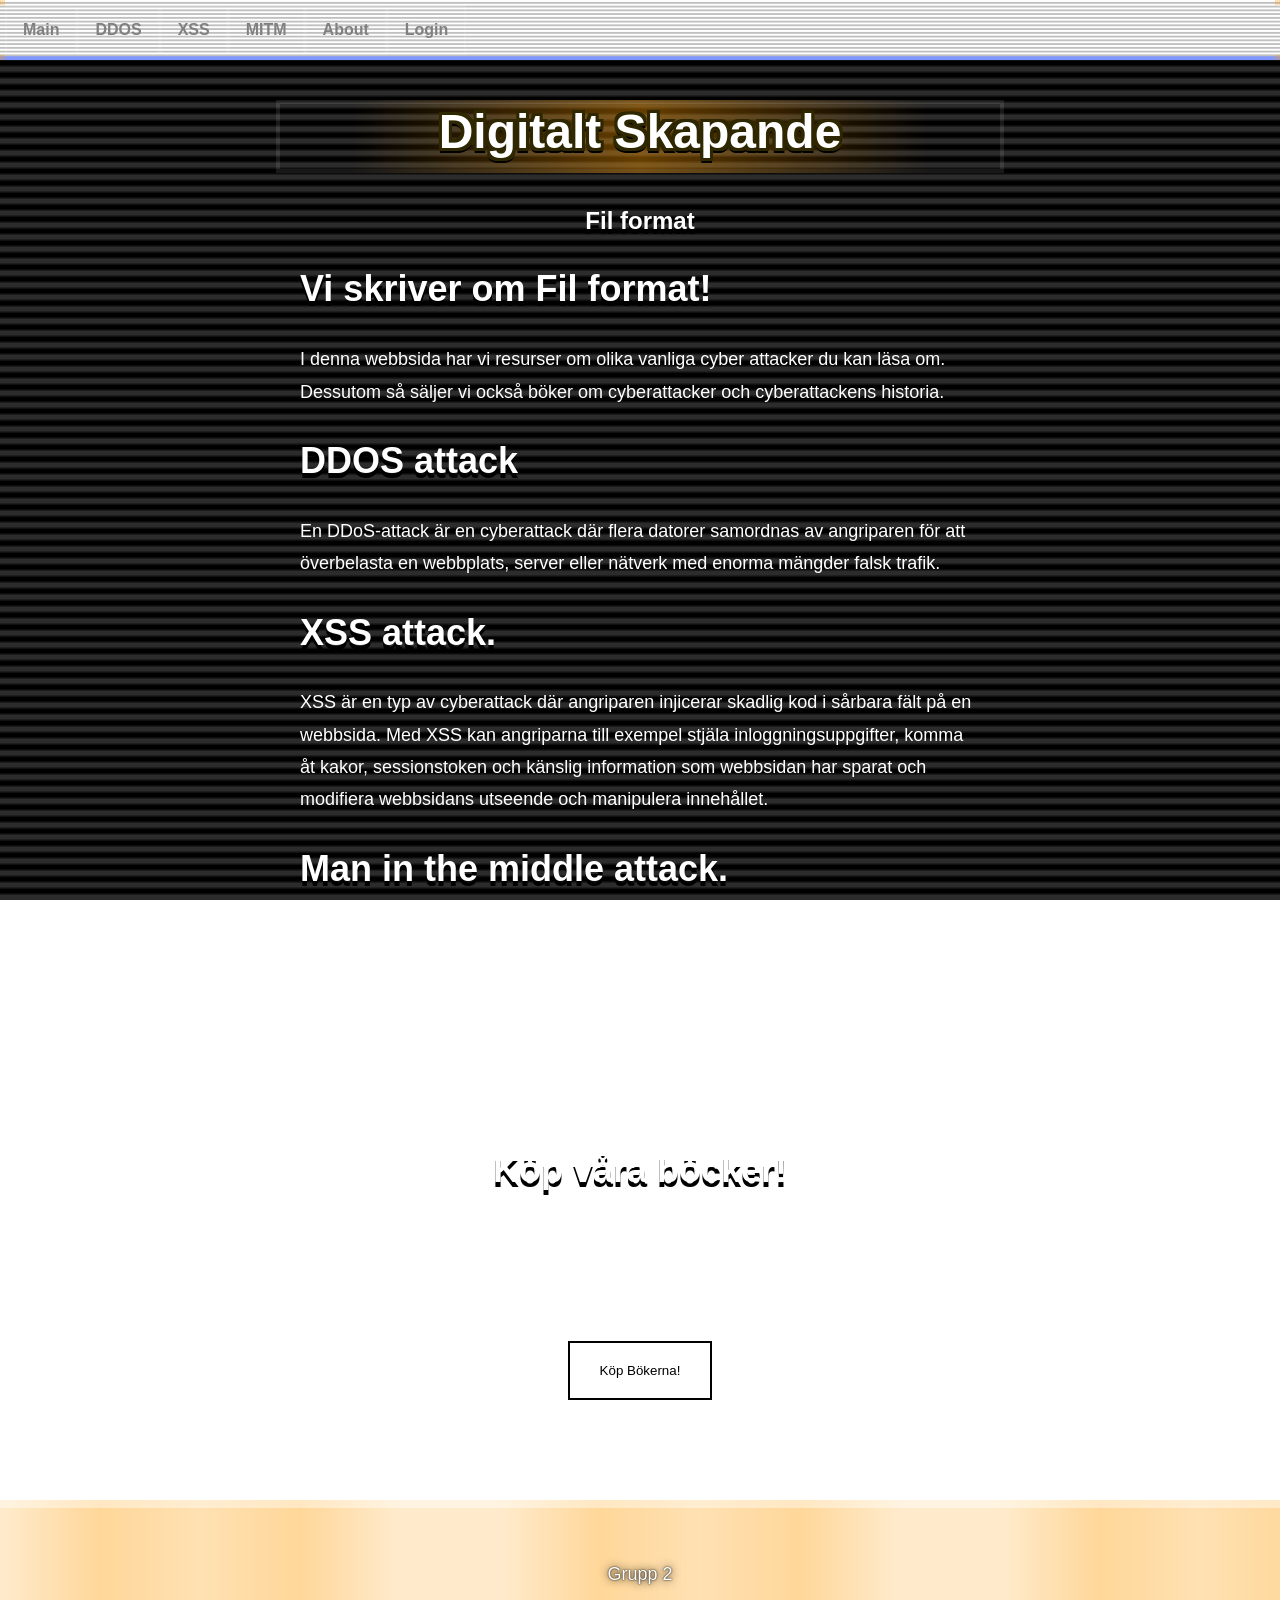
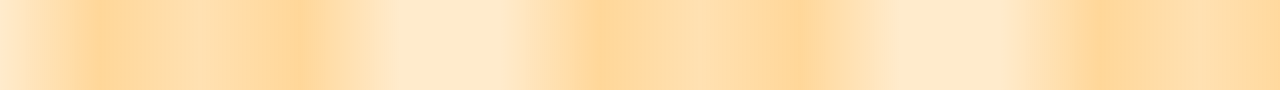
==== HTML/index.html @ 7a8b72b3 "yes" ====
<!DOCTYPE html>
<html>
    <head>
        <title>Digitalt Skapande</title>
        <link rel="stylesheet" href="../style.css">
        <meta charset="utf-8"/>
        <meta name="viewport" content="width=device-width, initial-scale=1">
        <link rel="shortcut icon" href="../Bilder/icon.png" type="image/x-icon">
    </head>
    <body class="main">
        <header>
            <div class="navbar">
                <nav>
                    <ul class="ulnavbar">
                        <li class="linavbar">
                            <a href="index.html" class="nav">Main</a>
                        </li>
                        <li class="linavbar">
                            <a href="DDOS.html" class="nav">DDOS</a>
                        </li>
                        <li class="linavbar">
                            <a href="XSS.html" class="nav">XSS</a>
                        </li>
                        <li class="linavbar">
                            <a href="MITM.html" class="nav">MITM</a>
                        </li>
                        <li class="linavbar">
                            <a href="About.html" class="nav">About</a>
                        </li>
                        <li class="linavbar">
                            <a href="Login.html" class="nav">Login</a>
                        </li>
                    </ul>
                </nav>
            </div>
        </header>     
        <div class="main_section">
            <h1>Digitalt Skapande</h1>
            <h3 class="center">Fil format</h3>
            <div class="text_section"> 
                <div class="intro section">
                    <h2>Vi skriver om Fil format!</h2>
                    <p>I denna webbsida har vi resurser om olika vanliga cyber attacker du kan läsa om. Dessutom så säljer vi också böker om cyberattacker och cyberattackens historia.</p>
                </div>
                <div class="ddos_intro_section">
                    <h2>DDOS attack</h2>
                    <p>En DDoS-attack är en cyberattack där flera datorer samordnas av angriparen för att överbelasta en webbplats, server eller nätverk med enorma mängder falsk trafik.</p>
                </div>
                <div class="xss_intro_section">
                    <h2>XSS attack.</h2>
                    <p>XSS är en typ av cyberattack där angriparen injicerar skadlig kod i sårbara fält på en webbsida. Med XSS kan angriparna till exempel stjäla inloggningsuppgifter, komma åt kakor, sessionstoken och känslig information som webbsidan har sparat och modifiera webbsidans utseende och manipulera innehållet.</p>
                </div>
                <div class="mitm_intro_section">
                    <h2>Man in the middle attack.</h2>
                    <p>MITM är en form av cyberattack som utförs genom att angriparen placerar sig mellan två parter för att stjäla eller förvränga data/information. Det vill säga att hackaren arbetar som en mellanhand där de använder olika tekniker såsom DNS-spoofing (skickar användaren till en falsk webbplats som verkar vara den äkta) för att omdirigera parterna. Därefter kan de avlyssna och manipulera trafiken som färdas mellan de två parterna.</p>
                </div>
                <div class="book_intro_section">
                    <h2 class="center">Köp våra böcker!</h2>
                    <div class="flex">
                        <img src="../Bilder/WebbBookRed.png" alt="">
                        <img src="../Bilder/WebbBookGreen.png" alt="">
                        <img src="../Bilder/WebbBookBlue.png" alt="">
                    </div>
                    <p>Inom bökerna så går vi igenom dagens cyberattacker, deras lösningar och varför och hur de utväcklades för att forma en läskig digital värld fylld med en annan typ av kriminalitet online.</p>
                </div>
                <div class="center">
                    <Button onclick="window.location.href='Login.html'" id="LoginButton">Köp Bökerna!</Button>
                </div>
            </div>
        </div>
        <footer>
            <div>
                <P>Grupp 2</P>
            </div>
        </footer>
    </body>
</html>
---- style.css ----
:root { /*Gradient Variabler som kontrollerar färgerna för outlines och buttons*/
    --gradient: repeating-linear-gradient(90deg, rgba(255, 155, 0, 0.2) 0px, rgba(255, 155, 0, 0.4) 100px, rgba(255, 155, 0, 0.3) 200px, rgba(255, 155, 0, 0.4) 300px, rgba(255, 155, 0, 0.2) 400px, rgba(255, 155, 0, 0.2) 500px);
    --outline: -3px -3px 0px rgb(46, 39, 0), -3px 3px 0px rgb(46, 39, 0), 3px -3px 0px rgb(46, 39, 0), 3px 3px 0px rgb(46, 39, 0), 3px 0px 0px rgb(46, 39, 0), -3px 0px 0px rgb(46, 39, 0), 0px -3px 0px rgb(46, 39, 0), 0px 3px 0px rgb(46, 39, 0), 0px 5px 0px rgb(0, 0, 0), 2px 5px 0px rgb(0, 0, 0), -2px 5px 0px rgb(0, 0, 0);
    --outlineselected: -3px -3px 0px rgb(105, 90, 0), -3px 3px 0px rgb(105, 90, 0), 3px -3px 0px rgb(105, 90, 0), 3px 3px 0px rgb(105, 90, 0), 3px 0px 0px rgb(105, 90, 0), -3px 0px 0px rgb(105, 90, 0), 0px -3px 0px rgb(105, 90, 0), 0px 3px 0px rgb(105, 90, 0), 0px 5px 0px rgb(0, 0, 0), 2px 5px 0px rgb(0, 0, 0), -2px 5px 0px rgb(0, 0, 0);
}

.about{
    --gradient: repeating-linear-gradient(90deg, rgba(100, 100, 100, 0.2) 0px, rgba(100, 100, 100, 0.4) 100px, rgba(100, 100, 100, 0.3) 200px, rgba(100, 100, 100, 0.4) 300px, rgba(100, 100, 100, 0.2) 400px, rgba(100, 100, 100, 0.2) 500px);
}

.ddos{
    --gradient: repeating-linear-gradient(90deg, rgba(255, 0, 0, 0.2) 0px, rgba(255, 0, 0, 0.4) 100px, rgba(255, 0, 0, 0.3) 200px, rgba(255, 0, 0, 0.4) 300px, rgba(255, 0, 0, 0.2) 400px, rgba(255, 0, 0, 0.2) 500px);
}

.xss{
    --gradient: repeating-linear-gradient(90deg, rgba(0, 0, 255, 0.2) 0px, rgba(9, 0, 255, 0.4) 100px, rgba(0, 0, 255, 0.3) 200px, rgba(0, 0, 255, 0.4) 300px, rgba(0, 0, 255, 0.2) 400px, rgba(9, 0, 255, 0.2) 500px);
}

.mitm{
    --gradient: repeating-linear-gradient(90deg, rgba(0, 195, 255, 0.2) 0px, rgba(0, 195, 255, 0.4) 100px, rgba(0, 195, 255, 0.3) 200px, rgba(0, 195, 255, 0.4) 300px, rgba(0, 195, 255, 0.2) 400px, rgba(0, 195, 255, 0.2) 500px);
}

.login{
    --gradient: repeating-linear-gradient(90deg, rgba(0, 0, 0, 0.2) 0px, rgba(0, 0, 0, 0.4) 100px, rgba(0, 0, 0, 0.3) 200px, rgba(0, 0, 0, 0.4) 300px, rgba(0, 0, 0, 0.2) 400px, rgba(0, 0, 0, 0.2) 500px);
}

.start{
    --gradient: repeating-linear-gradient(90deg, rgba(0, 255, 0, 0.2) 0px, rgba(0, 255, 0, 0.4) 100px, rgba(0, 255, 0, 0.3) 200px, rgba(0, 255, 0, 0.4) 300px, rgba(0, 255, 0, 0.2) 400px, rgba(0, 255, 0, 0.2) 500px);
}

* {
    font-family: 'Segoe UI', Tahoma, Geneva, Verdana, sans-serif;
}

.navbar {   /*Navbar position dessutom ser till att navbar har plats mellan kanterna*/
    position: fixed;
    top: 0px;
    left: 0px;
    right: 0px;
    box-sizing: border-box;
    margin: 0 auto;
    background-size: contain;
    background-image: url("./Assets/Navbar.png");
}

.navbar ul { /*Navbar bakgrund.*/
    list-style-type: none;
    margin: 0;
    padding: 0;
    overflow: hidden;
    /*background: var(--gradient);*/
    top: 0;
    display: flex;
    border: 5px solid transparent;
    border-image: var(--gradient);
    animation: MK8FB 100s infinite linear;
}

@keyframes MKWBorder { /*Navbar animation*/
    0% {
        background-position: 0px;
    }
    100% {
        background-position: 10000px;
    }
}

@keyframes MKWBGScroll { /*Background animation*/
    100% {
        background-position: 0px -2000px;
    }
}

.navbar ul li a { /*Navbar link position*/
    display: block;
    color: rgb(128, 128, 128);
    border: 2px rgba(255, 255, 255, 0.1) solid;
    text-align: center;
    padding: 14px 16px;
    text-decoration: none;
    font-weight: bold;
}

.navbar ul li a:hover { /*Navbar hover färg*/
    background-color: #00000031;
    color: rgb(255, 255, 255);
}

@media (max-width: 720px) { /*Se till att navbar får plats för mobiler*/
  .navbar ul {
    flex-wrap: wrap;
    justify-content: center;
  }

  .navbar ul li a {
    padding: 10px 12px;
    font-size: 14px;
  }
}

body{
    margin: 0;
    padding: 0;
    background-image: url("./Assets/Background.png");
    background-size: 1440px;
    background-attachment: fixed;
    animation: MKWBGScroll 140s infinite linear;
}

.flex{
    display: flex;
    flex-direction: row;
    justify-content: center;
    margin: 0px auto;
    flex-wrap: wrap;
    max-width: 800px;
}

.flex2{
    display: flex;
    flex-direction: row;
    justify-content: center;
    margin: 0px auto;
    flex-wrap: wrap;
    max-width: 1000px;
    gap: 20px;
}

.flex2 img{
    display: flex;
    flex-direction: row;
    justify-content: center;
    margin: 0px auto;
    flex-wrap: wrap;
    max-width: 128px;
}

.flex2 p{
    display: flex;
    flex-direction: row;
    justify-content: center;
    margin: 0px auto;
    flex-wrap: wrap;
    max-width: 128px;
}

.flex img{
    height: auto;
    width: 256px;
}

.login_special{
    padding-top: 360px;
}

button {
    border: 2px solid rgba(0, 0, 0, 1);
    padding: 20px 30px;
    background-color: #00000000;
}

button:hover {
    animation: Button 0.25s forwards;
}

@keyframes Button { /*Button animation*/
    0% {
        padding: 20px 30px;
        background-color: #00000000;
    }
    100% {
        padding: 20px 40px;
        background-color: #00000033;
    }
}

h1 {
    margin-top: 100px;
    font-size: 48px;
    color: rgb(255, 255, 255);
    text-align: center;
    max-width: 720px;
    margin-left: auto;
    margin-right: auto;
    text-shadow: var(--outline);
    background: linear-gradient(90deg, rgba(255, 155, 0, 0.0) 10%, rgba(255, 155, 0, 0.4) 50%, rgba(255, 155, 0, 0.0) 90%);
    border-left: 4px solid rgba(255, 255, 255, 0.096);
    border-right: 4px solid rgba(255, 255, 255, 0.096);
    border-top: 4px solid rgba(255, 255, 255, 0.096);
    border-bottom: 4px solid rgba(255, 255, 255, 0.096);
    animation: HCool 0.25s infinite alternate;
    padding-bottom: 10px;
}

h1:hover {
    text-shadow: var(--outlineselected);
}

@keyframes HCool { /*Button animation*/
    0% {
        border-top: 4px solid rgba(255, 255, 255, 0.192);
        border-bottom: 4px solid rgba(255, 255, 255, 0.096);
    }
    100% {
        border-top: 4px solid rgba(255, 255, 255, 0.096);
        border-bottom: 4px solid rgba(255, 255, 255, 0.192);
    }
}

h2 {
    font-size: 36px;
    color: rgb(255, 255, 255);
    margin: 30px auto 10px auto;
    max-width: 90%;
    width: 680px;
    line-height: 1.3;
    text-shadow: 0px 5px 0px rgb(0, 0, 0);
}

h3 {
    font-size: 24px;
    color: rgb(255, 255, 255);
    margin: 30px auto 10px auto;
    max-width: 90%;
    width: 680px;
    line-height: 1.3;
    text-shadow: 0px 5px 0px rgb(0, 0, 0);
}

.center {
    justify-content: center;
    text-align: center;
}

img {
    display: block;
    margin: 0px auto;
    max-width: 720px;
}

p {
    font-size: 18px;
    color: rgb(255, 255, 255);
    margin: 30px auto 10px auto;
    max-width: 90%;
    width: 680px;
    line-height: 1.8;
}

footer {
    
    background-size: 40px;
    margin: 100px 0px 0px 0px;
    
}

footer p{
    border-top: 8px solid rgba(255, 255, 255, 0.4);
    color: rgb(255, 255, 255);
    text-shadow: 0px 0px 2px black, 0px 0px 10px black;
    background: var(--gradient);
    padding: 50px 15% 100px 15%;
    margin: 0;
    text-align: center;
    width: auto;
    max-width: 100%;
    animation: MK8FB 200s infinite linear;
}
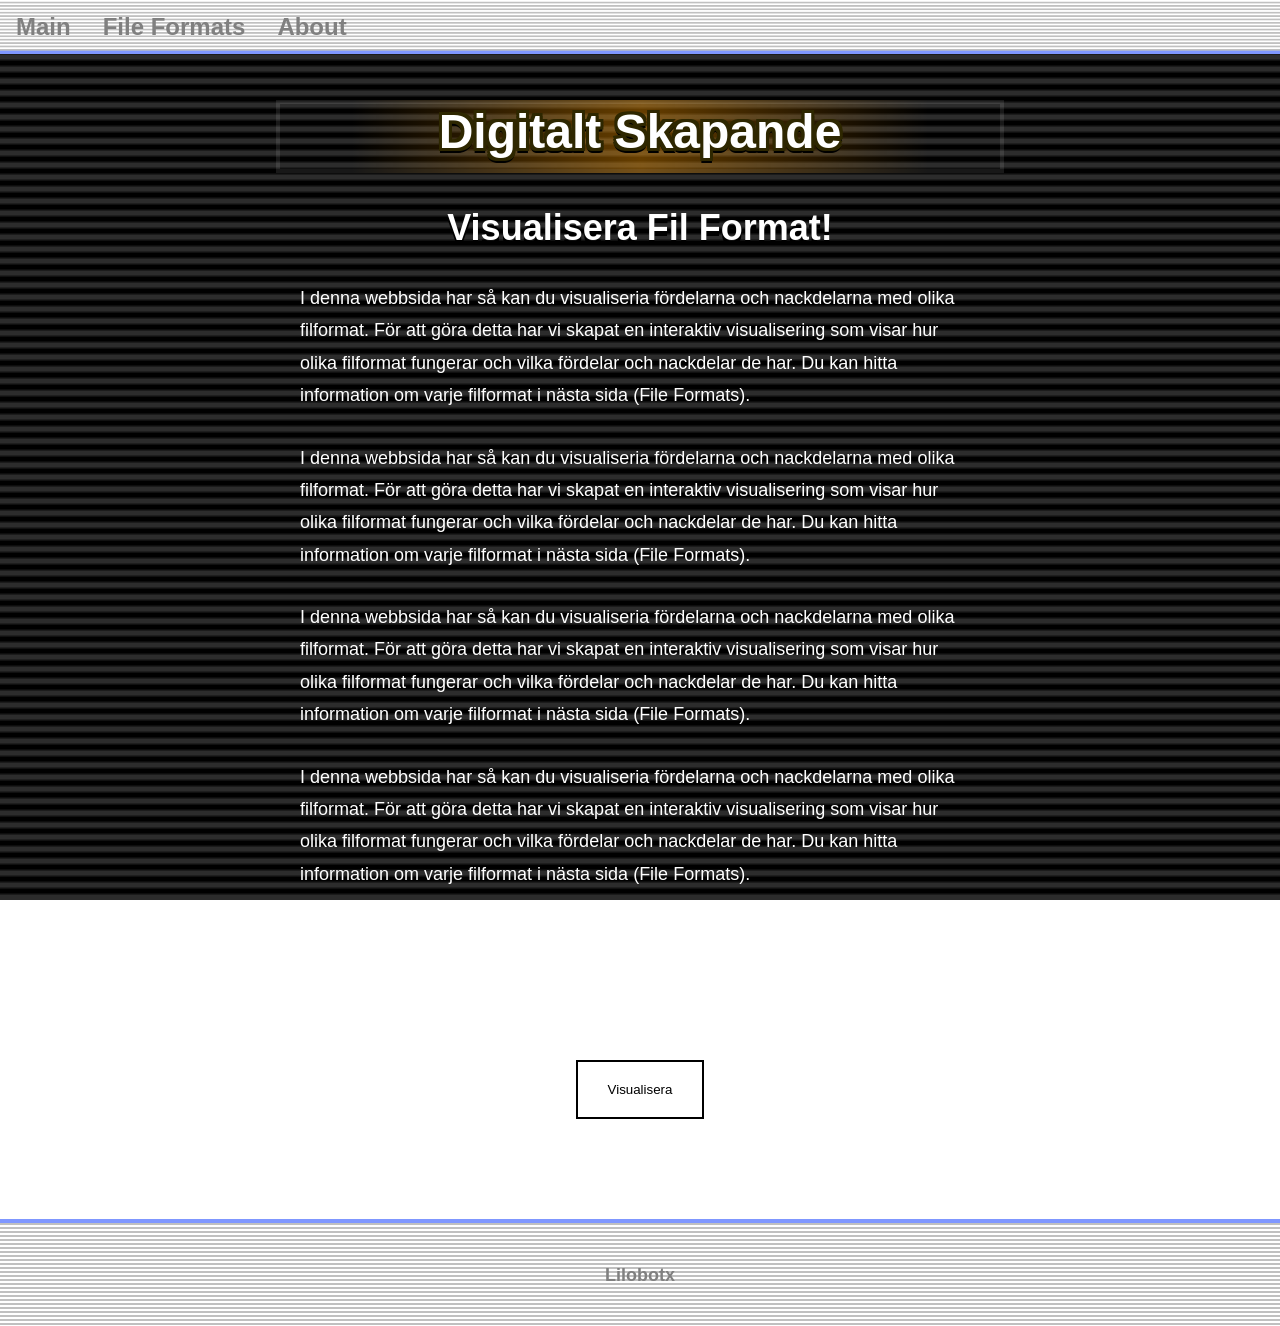
==== commit d76363d5: "live service bogaloo" ====
--- a/HTML/index.html
+++ b/HTML/index.html
@@ -16,19 +16,10 @@
                             <a href="index.html" class="nav">Main</a>
                         </li>
                         <li class="linavbar">
-                            <a href="DDOS.html" class="nav">DDOS</a>
+                            <a href="files.html" class="nav">File Formats</a>
                         </li>
                         <li class="linavbar">
-                            <a href="XSS.html" class="nav">XSS</a>
-                        </li>
-                        <li class="linavbar">
-                            <a href="MITM.html" class="nav">MITM</a>
-                        </li>
-                        <li class="linavbar">
-                            <a href="About.html" class="nav">About</a>
-                        </li>
-                        <li class="linavbar">
-                            <a href="Login.html" class="nav">Login</a>
+                            <a href="about.html" class="nav">About</a>
                         </li>
                     </ul>
                 </nav>
@@ -36,41 +27,23 @@
         </header>     
         <div class="main_section">
             <h1>Digitalt Skapande</h1>
-            <h3 class="center">Fil format</h3>
             <div class="text_section"> 
                 <div class="intro section">
-                    <h2>Vi skriver om Fil format!</h2>
-                    <p>I denna webbsida har vi resurser om olika vanliga cyber attacker du kan läsa om. Dessutom så säljer vi också böker om cyberattacker och cyberattackens historia.</p>
-                </div>
-                <div class="ddos_intro_section">
-                    <h2>DDOS attack</h2>
-                    <p>En DDoS-attack är en cyberattack där flera datorer samordnas av angriparen för att överbelasta en webbplats, server eller nätverk med enorma mängder falsk trafik.</p>
-                </div>
-                <div class="xss_intro_section">
-                    <h2>XSS attack.</h2>
-                    <p>XSS är en typ av cyberattack där angriparen injicerar skadlig kod i sårbara fält på en webbsida. Med XSS kan angriparna till exempel stjäla inloggningsuppgifter, komma åt kakor, sessionstoken och känslig information som webbsidan har sparat och modifiera webbsidans utseende och manipulera innehållet.</p>
-                </div>
-                <div class="mitm_intro_section">
-                    <h2>Man in the middle attack.</h2>
-                    <p>MITM är en form av cyberattack som utförs genom att angriparen placerar sig mellan två parter för att stjäla eller förvränga data/information. Det vill säga att hackaren arbetar som en mellanhand där de använder olika tekniker såsom DNS-spoofing (skickar användaren till en falsk webbplats som verkar vara den äkta) för att omdirigera parterna. Därefter kan de avlyssna och manipulera trafiken som färdas mellan de två parterna.</p>
-                </div>
-                <div class="book_intro_section">
-                    <h2 class="center">Köp våra böcker!</h2>
-                    <div class="flex">
-                        <img src="../Bilder/WebbBookRed.png" alt="">
-                        <img src="../Bilder/WebbBookGreen.png" alt="">
-                        <img src="../Bilder/WebbBookBlue.png" alt="">
-                    </div>
-                    <p>Inom bökerna så går vi igenom dagens cyberattacker, deras lösningar och varför och hur de utväcklades för att forma en läskig digital värld fylld med en annan typ av kriminalitet online.</p>
+                    <h2 class="center">Visualisera Fil Format!</h2>
+                    <p>I denna webbsida har så kan du visualiseria fördelarna och nackdelarna med olika filformat. För att göra detta har vi skapat en interaktiv visualisering som visar hur olika filformat fungerar och vilka fördelar och nackdelar de har. Du kan hitta information om varje filformat i nästa sida (File Formats).</p>
+                    <p>I denna webbsida har så kan du visualiseria fördelarna och nackdelarna med olika filformat. För att göra detta har vi skapat en interaktiv visualisering som visar hur olika filformat fungerar och vilka fördelar och nackdelar de har. Du kan hitta information om varje filformat i nästa sida (File Formats).</p>
+                    <p>I denna webbsida har så kan du visualiseria fördelarna och nackdelarna med olika filformat. För att göra detta har vi skapat en interaktiv visualisering som visar hur olika filformat fungerar och vilka fördelar och nackdelar de har. Du kan hitta information om varje filformat i nästa sida (File Formats).</p>
+                    <p>I denna webbsida har så kan du visualiseria fördelarna och nackdelarna med olika filformat. För att göra detta har vi skapat en interaktiv visualisering som visar hur olika filformat fungerar och vilka fördelar och nackdelar de har. Du kan hitta information om varje filformat i nästa sida (File Formats).</p>
+                    <p>I denna webbsida har så kan du visualiseria fördelarna och nackdelarna med olika filformat. För att göra detta har vi skapat en interaktiv visualisering som visar hur olika filformat fungerar och vilka fördelar och nackdelar de har. Du kan hitta information om varje filformat i nästa sida (File Formats).</p>
                 </div>
                 <div class="center">
-                    <Button onclick="window.location.href='Login.html'" id="LoginButton">Köp Bökerna!</Button>
+                    <Button onclick="window.location.href='Login.html'" id="FilesButton">Visualisera</Button>
                 </div>
             </div>
         </div>
         <footer>
             <div>
-                <P>Grupp 2</P>
+                <P>Lilobotx</P>
             </div>
         </footer>
     </body>
--- a/style.css
+++ b/style.css
@@ -2,58 +2,35 @@
     --gradient: repeating-linear-gradient(90deg, rgba(255, 155, 0, 0.2) 0px, rgba(255, 155, 0, 0.4) 100px, rgba(255, 155, 0, 0.3) 200px, rgba(255, 155, 0, 0.4) 300px, rgba(255, 155, 0, 0.2) 400px, rgba(255, 155, 0, 0.2) 500px);
     --outline: -3px -3px 0px rgb(46, 39, 0), -3px 3px 0px rgb(46, 39, 0), 3px -3px 0px rgb(46, 39, 0), 3px 3px 0px rgb(46, 39, 0), 3px 0px 0px rgb(46, 39, 0), -3px 0px 0px rgb(46, 39, 0), 0px -3px 0px rgb(46, 39, 0), 0px 3px 0px rgb(46, 39, 0), 0px 5px 0px rgb(0, 0, 0), 2px 5px 0px rgb(0, 0, 0), -2px 5px 0px rgb(0, 0, 0);
     --outlineselected: -3px -3px 0px rgb(105, 90, 0), -3px 3px 0px rgb(105, 90, 0), 3px -3px 0px rgb(105, 90, 0), 3px 3px 0px rgb(105, 90, 0), 3px 0px 0px rgb(105, 90, 0), -3px 0px 0px rgb(105, 90, 0), 0px -3px 0px rgb(105, 90, 0), 0px 3px 0px rgb(105, 90, 0), 0px 5px 0px rgb(0, 0, 0), 2px 5px 0px rgb(0, 0, 0), -2px 5px 0px rgb(0, 0, 0);
+    --outlinesmall: -1px -1px 0px rgb(46, 39, 0), -1px 1px 0px rgb(46, 39, 0), 1px -1px 0px rgb(46, 39, 0), 1px 1px 0px rgb(46, 39, 0), 1px 0px 0px rgb(46, 39, 0), -1px 0px 0px rgb(46, 39, 0), 0px -1px 0px rgb(46, 39, 0), 0px 1px 0px rgb(46, 39, 0), 0px 2px 0px rgb(0, 0, 0), 1px 2px 0px rgb(0, 0, 0), -1px 2px 0px rgb(0, 0, 0);
 }
 
 .about{
     --gradient: repeating-linear-gradient(90deg, rgba(100, 100, 100, 0.2) 0px, rgba(100, 100, 100, 0.4) 100px, rgba(100, 100, 100, 0.3) 200px, rgba(100, 100, 100, 0.4) 300px, rgba(100, 100, 100, 0.2) 400px, rgba(100, 100, 100, 0.2) 500px);
 }
 
-.ddos{
-    --gradient: repeating-linear-gradient(90deg, rgba(255, 0, 0, 0.2) 0px, rgba(255, 0, 0, 0.4) 100px, rgba(255, 0, 0, 0.3) 200px, rgba(255, 0, 0, 0.4) 300px, rgba(255, 0, 0, 0.2) 400px, rgba(255, 0, 0, 0.2) 500px);
-}
-
-.xss{
-    --gradient: repeating-linear-gradient(90deg, rgba(0, 0, 255, 0.2) 0px, rgba(9, 0, 255, 0.4) 100px, rgba(0, 0, 255, 0.3) 200px, rgba(0, 0, 255, 0.4) 300px, rgba(0, 0, 255, 0.2) 400px, rgba(9, 0, 255, 0.2) 500px);
-}
-
-.mitm{
-    --gradient: repeating-linear-gradient(90deg, rgba(0, 195, 255, 0.2) 0px, rgba(0, 195, 255, 0.4) 100px, rgba(0, 195, 255, 0.3) 200px, rgba(0, 195, 255, 0.4) 300px, rgba(0, 195, 255, 0.2) 400px, rgba(0, 195, 255, 0.2) 500px);
-}
-
 .login{
     --gradient: repeating-linear-gradient(90deg, rgba(0, 0, 0, 0.2) 0px, rgba(0, 0, 0, 0.4) 100px, rgba(0, 0, 0, 0.3) 200px, rgba(0, 0, 0, 0.4) 300px, rgba(0, 0, 0, 0.2) 400px, rgba(0, 0, 0, 0.2) 500px);
 }
 
-.start{
-    --gradient: repeating-linear-gradient(90deg, rgba(0, 255, 0, 0.2) 0px, rgba(0, 255, 0, 0.4) 100px, rgba(0, 255, 0, 0.3) 200px, rgba(0, 255, 0, 0.4) 300px, rgba(0, 255, 0, 0.2) 400px, rgba(0, 255, 0, 0.2) 500px);
-}
-
 * {
     font-family: 'Segoe UI', Tahoma, Geneva, Verdana, sans-serif;
 }
 
-.navbar {   /*Navbar position dessutom ser till att navbar har plats mellan kanterna*/
+.navbar {   /*Navbar position dessutom ser till att navbar har ingen plats mellan kanterna*/
     position: fixed;
     top: 0px;
     left: 0px;
     right: 0px;
-    box-sizing: border-box;
-    margin: 0 auto;
     background-size: contain;
     background-image: url("./Assets/Navbar.png");
 }
 
 .navbar ul { /*Navbar bakgrund.*/
     list-style-type: none;
-    margin: 0;
+    margin: 5px 0px 5px 0px;
     padding: 0;
-    overflow: hidden;
-    /*background: var(--gradient);*/
-    top: 0;
-    display: flex;
-    border: 5px solid transparent;
-    border-image: var(--gradient);
-    animation: MK8FB 100s infinite linear;
+    display: flex;
 }
 
 @keyframes MKWBorder { /*Navbar animation*/
@@ -74,11 +51,11 @@
 .navbar ul li a { /*Navbar link position*/
     display: block;
     color: rgb(128, 128, 128);
-    border: 2px rgba(255, 255, 255, 0.1) solid;
-    text-align: center;
-    padding: 14px 16px;
+    text-align: center;
+    padding: 8px 16px;
     text-decoration: none;
-    font-weight: bold;
+    font-weight: 700;
+    font-size: 24px;
 }
 
 .navbar ul li a:hover { /*Navbar hover färg*/
@@ -249,20 +226,17 @@
 
 footer {
     
-    background-size: 40px;
-    margin: 100px 0px 0px 0px;
-    
-}
-
-footer p{
-    border-top: 8px solid rgba(255, 255, 255, 0.4);
-    color: rgb(255, 255, 255);
-    text-shadow: 0px 0px 2px black, 0px 0px 10px black;
-    background: var(--gradient);
-    padding: 50px 15% 100px 15%;
-    margin: 0;
+
+    background: url(./Assets/Footer.png);
+    margin: 100px auto 0px auto;
+    padding: 10px 0px 25px;
     text-align: center;
     width: auto;
     max-width: 100%;
-    animation: MK8FB 200s infinite linear;
+    
+}
+
+footer p{
+    color: rgb(128, 128, 128);
+    font-weight: 900;
 }
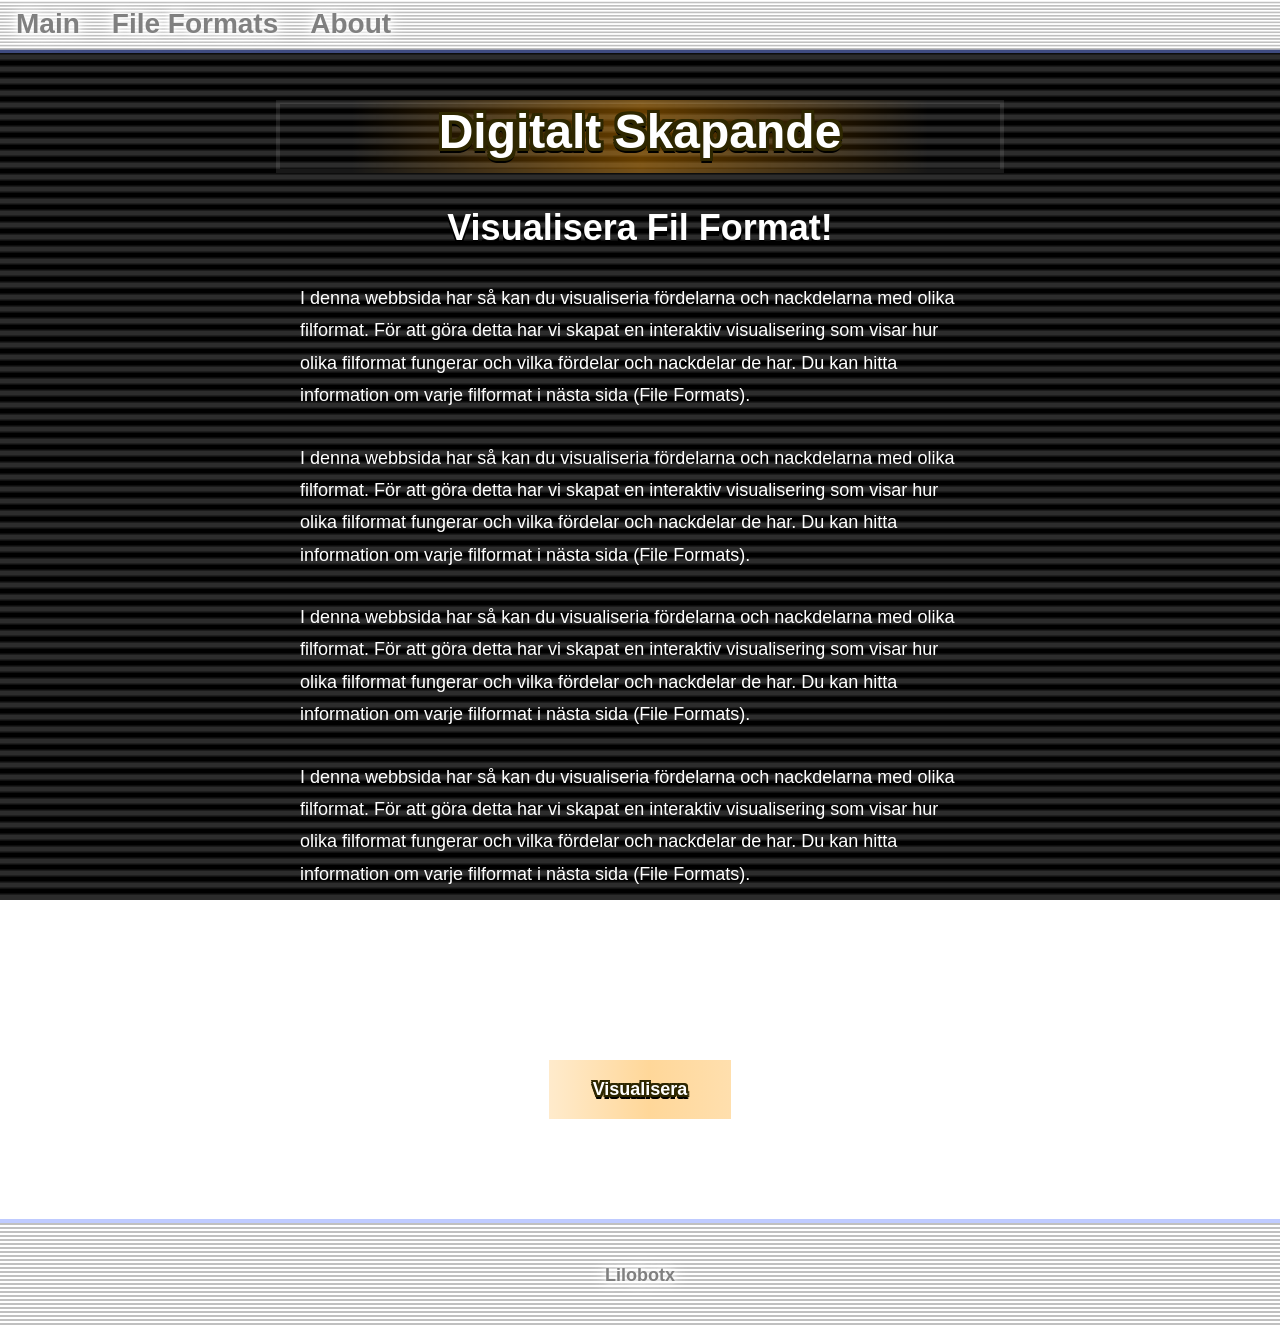
==== commit ba5b6345: "idk mask fungerar inte" ====
--- a/HTML/index.html
+++ b/HTML/index.html
@@ -37,7 +37,9 @@
                     <p>I denna webbsida har så kan du visualiseria fördelarna och nackdelarna med olika filformat. För att göra detta har vi skapat en interaktiv visualisering som visar hur olika filformat fungerar och vilka fördelar och nackdelar de har. Du kan hitta information om varje filformat i nästa sida (File Formats).</p>
                 </div>
                 <div class="center">
-                    <Button onclick="window.location.href='Login.html'" id="FilesButton">Visualisera</Button>
+                    <div class="buttonborder">
+                        <Button onclick="window.location.href='Login.html'" id="FilesButton">Visualisera</Button>
+                    </div>
                 </div>
             </div>
         </div>
--- a/style.css
+++ b/style.css
@@ -2,11 +2,7 @@
     --gradient: repeating-linear-gradient(90deg, rgba(255, 155, 0, 0.2) 0px, rgba(255, 155, 0, 0.4) 100px, rgba(255, 155, 0, 0.3) 200px, rgba(255, 155, 0, 0.4) 300px, rgba(255, 155, 0, 0.2) 400px, rgba(255, 155, 0, 0.2) 500px);
     --outline: -3px -3px 0px rgb(46, 39, 0), -3px 3px 0px rgb(46, 39, 0), 3px -3px 0px rgb(46, 39, 0), 3px 3px 0px rgb(46, 39, 0), 3px 0px 0px rgb(46, 39, 0), -3px 0px 0px rgb(46, 39, 0), 0px -3px 0px rgb(46, 39, 0), 0px 3px 0px rgb(46, 39, 0), 0px 5px 0px rgb(0, 0, 0), 2px 5px 0px rgb(0, 0, 0), -2px 5px 0px rgb(0, 0, 0);
     --outlineselected: -3px -3px 0px rgb(105, 90, 0), -3px 3px 0px rgb(105, 90, 0), 3px -3px 0px rgb(105, 90, 0), 3px 3px 0px rgb(105, 90, 0), 3px 0px 0px rgb(105, 90, 0), -3px 0px 0px rgb(105, 90, 0), 0px -3px 0px rgb(105, 90, 0), 0px 3px 0px rgb(105, 90, 0), 0px 5px 0px rgb(0, 0, 0), 2px 5px 0px rgb(0, 0, 0), -2px 5px 0px rgb(0, 0, 0);
-    --outlinesmall: -1px -1px 0px rgb(46, 39, 0), -1px 1px 0px rgb(46, 39, 0), 1px -1px 0px rgb(46, 39, 0), 1px 1px 0px rgb(46, 39, 0), 1px 0px 0px rgb(46, 39, 0), -1px 0px 0px rgb(46, 39, 0), 0px -1px 0px rgb(46, 39, 0), 0px 1px 0px rgb(46, 39, 0), 0px 2px 0px rgb(0, 0, 0), 1px 2px 0px rgb(0, 0, 0), -1px 2px 0px rgb(0, 0, 0);
-}
-
-.about{
-    --gradient: repeating-linear-gradient(90deg, rgba(100, 100, 100, 0.2) 0px, rgba(100, 100, 100, 0.4) 100px, rgba(100, 100, 100, 0.3) 200px, rgba(100, 100, 100, 0.4) 300px, rgba(100, 100, 100, 0.2) 400px, rgba(100, 100, 100, 0.2) 500px);
+    --outlinesmall: -2px -2px 0px rgb(46, 39, 0), -2px 2px 0px rgb(46, 39, 0), 2px -2px 0px rgb(46, 39, 0), 2px 2px 0px rgb(46, 39, 0), 2px 0px 0px rgb(46, 39, 0), -2px 0px 0px rgb(46, 39, 0), 0px -2px 0px rgb(46, 39, 0), 0px 2px 0px rgb(46, 39, 0), -1px 4px 0px rgb(0, 0, 0), 1px 4px 0px rgb(0, 0, 0), 0px 4px 0px rgb(0, 0, 0);
 }
 
 .login{
@@ -28,7 +24,7 @@
 
 .navbar ul { /*Navbar bakgrund.*/
     list-style-type: none;
-    margin: 5px 0px 5px 0px;
+    margin: 0px 0px 5px 0px;
     padding: 0;
     display: flex;
 }
@@ -55,7 +51,8 @@
     padding: 8px 16px;
     text-decoration: none;
     font-weight: 700;
-    font-size: 24px;
+    font-size: 28px;
+    text-shadow: 0px 0px 5px rgb(255, 255, 255), 0px 0px 10px rgb(255, 255, 255), 0px 0px 15px rgb(255, 255, 255), 0px 0px 20px rgb(255, 255, 255);
 }
 
 .navbar ul li a:hover { /*Navbar hover färg*/
@@ -130,10 +127,21 @@
     padding-top: 360px;
 }
 
+.buttonborder {
+    padding: 4px;
+    background-image: var(--gradient);
+    flex-wrap: wrap;
+    display: inline-flex;
+}
+
 button {
-    border: 2px solid rgba(0, 0, 0, 1);
-    padding: 20px 30px;
+    padding: 15px 40px;
     background-color: #00000000;
+    color: white;
+    font-size: 18px;
+    font-weight: 700;
+    text-shadow: var(--outlinesmall);
+    border: none;
 }
 
 button:hover {
@@ -142,11 +150,11 @@
 
 @keyframes Button { /*Button animation*/
     0% {
-        padding: 20px 30px;
+        padding: 15px 40px;
         background-color: #00000000;
     }
     100% {
-        padding: 20px 40px;
+        padding: 16px 50px;
         background-color: #00000033;
     }
 }
@@ -226,7 +234,7 @@
 
 footer {
     
-
+    
     background: url(./Assets/Footer.png);
     margin: 100px auto 0px auto;
     padding: 10px 0px 25px;
@@ -239,4 +247,5 @@
 footer p{
     color: rgb(128, 128, 128);
     font-weight: 900;
+    text-shadow: 0px 0px 5px rgb(255, 255, 255), 0px 0px 10px rgb(255, 255, 255), 0px 0px 15px rgb(255, 255, 255), 0px 0px 20px rgb(255, 255, 255), 0px 0px 40px rgb(255, 255, 255);
 }
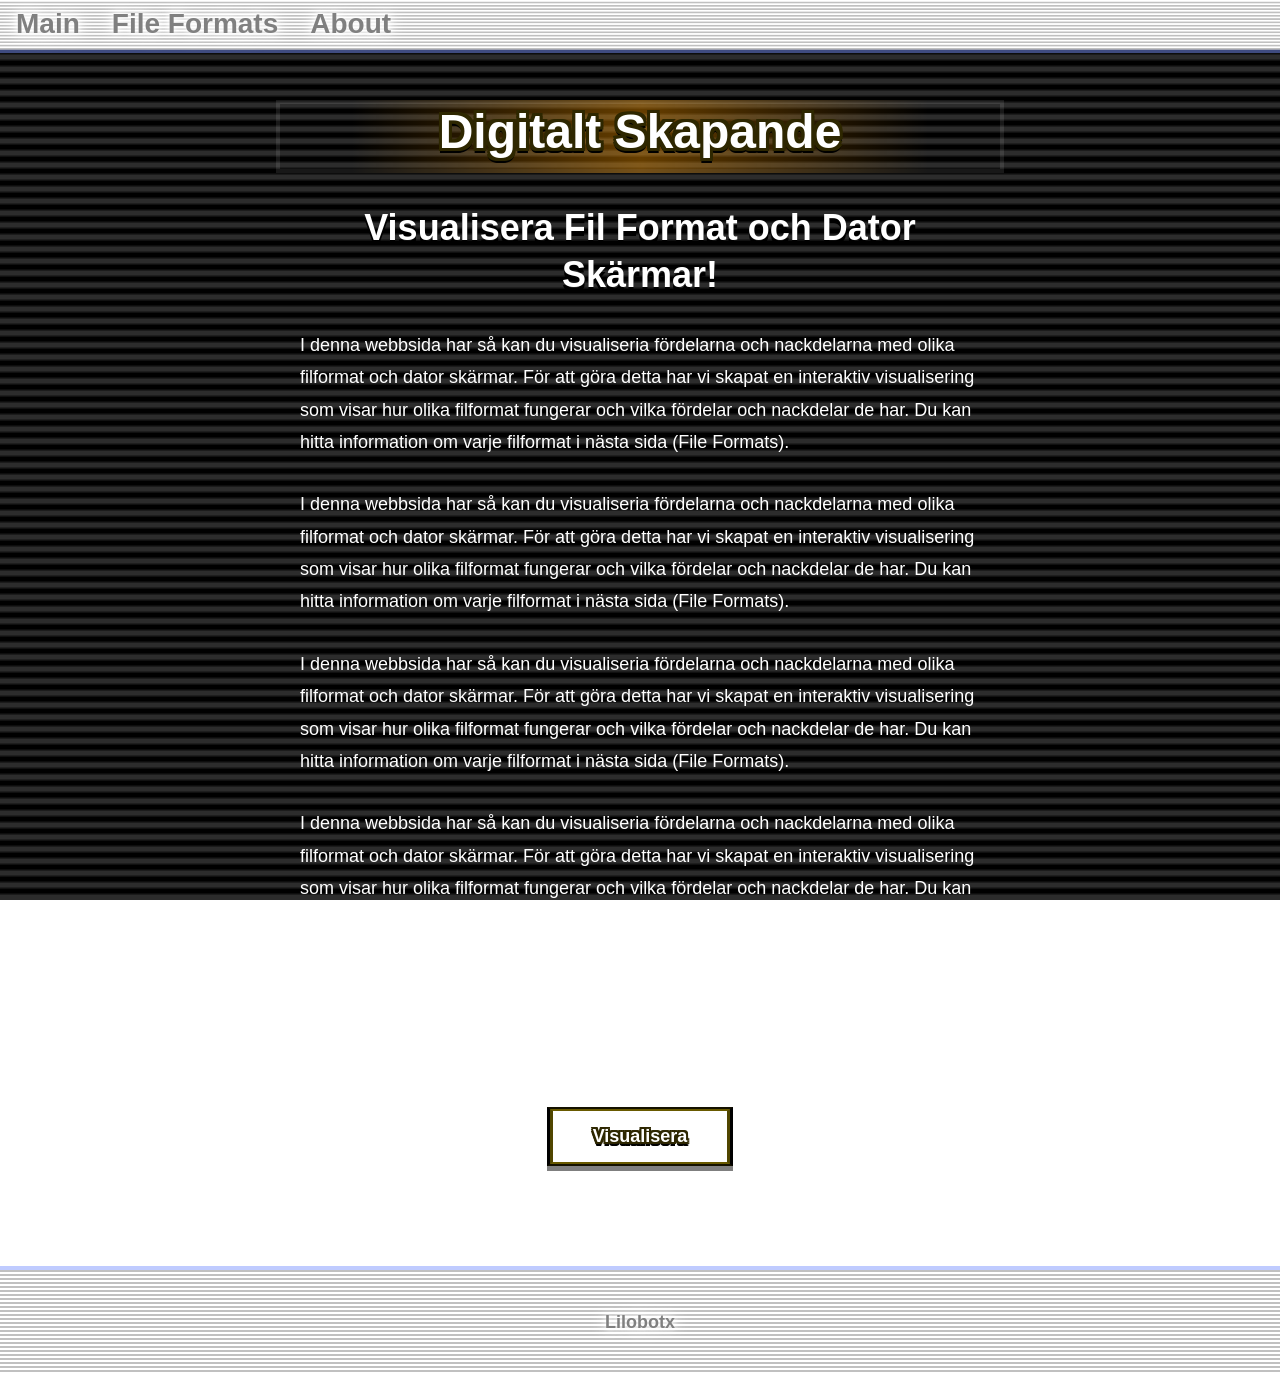
==== commit c42bebe1: "Fixed Button animation and added a shadow to the buttons. Also added a new shadow for when the butto" ====
--- a/HTML/index.html
+++ b/HTML/index.html
@@ -29,17 +29,15 @@
             <h1>Digitalt Skapande</h1>
             <div class="text_section"> 
                 <div class="intro section">
-                    <h2 class="center">Visualisera Fil Format!</h2>
-                    <p>I denna webbsida har så kan du visualiseria fördelarna och nackdelarna med olika filformat. För att göra detta har vi skapat en interaktiv visualisering som visar hur olika filformat fungerar och vilka fördelar och nackdelar de har. Du kan hitta information om varje filformat i nästa sida (File Formats).</p>
-                    <p>I denna webbsida har så kan du visualiseria fördelarna och nackdelarna med olika filformat. För att göra detta har vi skapat en interaktiv visualisering som visar hur olika filformat fungerar och vilka fördelar och nackdelar de har. Du kan hitta information om varje filformat i nästa sida (File Formats).</p>
-                    <p>I denna webbsida har så kan du visualiseria fördelarna och nackdelarna med olika filformat. För att göra detta har vi skapat en interaktiv visualisering som visar hur olika filformat fungerar och vilka fördelar och nackdelar de har. Du kan hitta information om varje filformat i nästa sida (File Formats).</p>
-                    <p>I denna webbsida har så kan du visualiseria fördelarna och nackdelarna med olika filformat. För att göra detta har vi skapat en interaktiv visualisering som visar hur olika filformat fungerar och vilka fördelar och nackdelar de har. Du kan hitta information om varje filformat i nästa sida (File Formats).</p>
-                    <p>I denna webbsida har så kan du visualiseria fördelarna och nackdelarna med olika filformat. För att göra detta har vi skapat en interaktiv visualisering som visar hur olika filformat fungerar och vilka fördelar och nackdelar de har. Du kan hitta information om varje filformat i nästa sida (File Formats).</p>
+                    <h2 class="center">Visualisera Fil Format och Dator Skärmar!</h2>
+                    <p>I denna webbsida har så kan du visualiseria fördelarna och nackdelarna med olika filformat och dator skärmar. För att göra detta har vi skapat en interaktiv visualisering som visar hur olika filformat fungerar och vilka fördelar och nackdelar de har. Du kan hitta information om varje filformat i nästa sida (File Formats).</p>
+                    <p>I denna webbsida har så kan du visualiseria fördelarna och nackdelarna med olika filformat och dator skärmar. För att göra detta har vi skapat en interaktiv visualisering som visar hur olika filformat fungerar och vilka fördelar och nackdelar de har. Du kan hitta information om varje filformat i nästa sida (File Formats).</p>
+                    <p>I denna webbsida har så kan du visualiseria fördelarna och nackdelarna med olika filformat och dator skärmar. För att göra detta har vi skapat en interaktiv visualisering som visar hur olika filformat fungerar och vilka fördelar och nackdelar de har. Du kan hitta information om varje filformat i nästa sida (File Formats).</p>
+                    <p>I denna webbsida har så kan du visualiseria fördelarna och nackdelarna med olika filformat och dator skärmar. För att göra detta har vi skapat en interaktiv visualisering som visar hur olika filformat fungerar och vilka fördelar och nackdelar de har. Du kan hitta information om varje filformat i nästa sida (File Formats).</p>
+                    <p>I denna webbsida har så kan du visualiseria fördelarna och nackdelarna med olika filformat och dator skärmar. För att göra detta har vi skapat en interaktiv visualisering som visar hur olika filformat fungerar och vilka fördelar och nackdelar de har. Du kan hitta information om varje filformat i nästa sida (File Formats).</p>
                 </div>
                 <div class="center">
-                    <div class="buttonborder">
-                        <Button onclick="window.location.href='Login.html'" id="FilesButton">Visualisera</Button>
-                    </div>
+                    <Button onclick="window.location.href='Login.html'" id="FilesButton">Visualisera</Button>
                 </div>
             </div>
         </div>
--- a/style.css
+++ b/style.css
@@ -3,6 +3,7 @@
     --outline: -3px -3px 0px rgb(46, 39, 0), -3px 3px 0px rgb(46, 39, 0), 3px -3px 0px rgb(46, 39, 0), 3px 3px 0px rgb(46, 39, 0), 3px 0px 0px rgb(46, 39, 0), -3px 0px 0px rgb(46, 39, 0), 0px -3px 0px rgb(46, 39, 0), 0px 3px 0px rgb(46, 39, 0), 0px 5px 0px rgb(0, 0, 0), 2px 5px 0px rgb(0, 0, 0), -2px 5px 0px rgb(0, 0, 0);
     --outlineselected: -3px -3px 0px rgb(105, 90, 0), -3px 3px 0px rgb(105, 90, 0), 3px -3px 0px rgb(105, 90, 0), 3px 3px 0px rgb(105, 90, 0), 3px 0px 0px rgb(105, 90, 0), -3px 0px 0px rgb(105, 90, 0), 0px -3px 0px rgb(105, 90, 0), 0px 3px 0px rgb(105, 90, 0), 0px 5px 0px rgb(0, 0, 0), 2px 5px 0px rgb(0, 0, 0), -2px 5px 0px rgb(0, 0, 0);
     --outlinesmall: -2px -2px 0px rgb(46, 39, 0), -2px 2px 0px rgb(46, 39, 0), 2px -2px 0px rgb(46, 39, 0), 2px 2px 0px rgb(46, 39, 0), 2px 0px 0px rgb(46, 39, 0), -2px 0px 0px rgb(46, 39, 0), 0px -2px 0px rgb(46, 39, 0), 0px 2px 0px rgb(46, 39, 0), -1px 4px 0px rgb(0, 0, 0), 1px 4px 0px rgb(0, 0, 0), 0px 4px 0px rgb(0, 0, 0);
+    --outlinesmallselected: -2px -2px 0px rgb(105, 90, 0), -2px 2px 0px rgb(105, 90, 0), 2px -2px 0px rgb(105, 90, 0), 2px 2px 0px rgb(105, 90, 0), 2px 0px 0px rgb(105, 90, 0), -2px 0px 0px rgb(105, 90, 0), 0px -2px 0px rgb(105, 90, 0), 0px 2px 0px rgb(105, 90, 0), -1px 4px 0px rgb(0, 0, 0), 1px 4px 0px rgb(0, 0, 0), 0px 4px 0px rgb(0, 0, 0);
 }
 
 .login{
@@ -127,13 +128,6 @@
     padding-top: 360px;
 }
 
-.buttonborder {
-    padding: 4px;
-    background-image: var(--gradient);
-    flex-wrap: wrap;
-    display: inline-flex;
-}
-
 button {
     padding: 15px 40px;
     background-color: #00000000;
@@ -141,21 +135,59 @@
     font-size: 18px;
     font-weight: 700;
     text-shadow: var(--outlinesmall);
-    border: none;
+    box-shadow: 0px 5px 0px rgb(0, 0, 0, 0.5);
+    border-top: 4px groove rgb(105, 90, 0);
+    border-left: 6px groove rgb(80, 70, 0);
+    border-right: 6px ridge rgb(80, 70, 0);
+    border-bottom: 4px ridge rgb(105, 90, 0);
+    outline-color: rgb(50, 45, 0);
+    transition: all 0.2s ease;
 }
 
 button:hover {
-    animation: Button 0.25s forwards;
-}
-
-@keyframes Button { /*Button animation*/
+    box-shadow: 0px 10px 0px rgb(0, 0, 0, 0.5);
+    padding: 15px 50px;
+    animation: ButtonYellow 2s infinite linear;
+    text-shadow: var(--outlinesmallselected);
+    background-color: rgb(105, 90, 0, 0.4);
+}
+
+@keyframes ButtonYellow { /*Yellow Button animation*/
     0% {
-        padding: 15px 40px;
-        background-color: #00000000;
-    }
-    100% {
-        padding: 16px 50px;
-        background-color: #00000033;
+    border-top: 4px solid rgb(105, 90, 0);
+    border-left: 6px solid rgb(105, 90, 0);
+    border-right: 6px solid rgb(105, 90, 0);
+    border-bottom: 4px solid rgb(105, 90, 0);
+    }
+    20% {
+    border-top: 4px solid rgb(39, 33, 0);
+    border-left: 6px solid rgb(155, 132, 0);
+    border-right: 6px solid rgb(136, 116, 0);
+    border-bottom: 4px solid rgb(43, 36, 0);
+    }
+        40% {
+    border-top: 4px solid rgb(192, 163, 0);
+    border-left: 6px solid rgb(105, 90, 0);
+    border-right: 6px solid rgb(41, 35, 0);
+    border-bottom: 4px solid rgb(105, 90, 0);
+    }
+        60% {
+    border-top: 4px solid rgb(105, 90, 0);
+    border-left: 6px solid rgb(56, 48, 0);
+    border-right: 6px solid rgb(165, 140, 0);
+    border-bottom: 4px solid rgb(165, 140, 0);
+    }
+        80% {
+    border-top: 4px solid rgb(180, 153, 0);
+    border-left: 6px solid rgb(105, 90, 0);
+    border-right: 6px solid rgb(54, 46, 0);
+    border-bottom: 4px solid rgb(46, 39, 0);
+    }
+    100% {
+    border-top: 4px solid rgb(105, 90, 0);
+    border-left: 6px solid rgb(105, 90, 0);
+    border-right: 6px solid rgb(105, 90, 0);
+    border-bottom: 4px solid rgb(105, 90, 0);
     }
 }
 
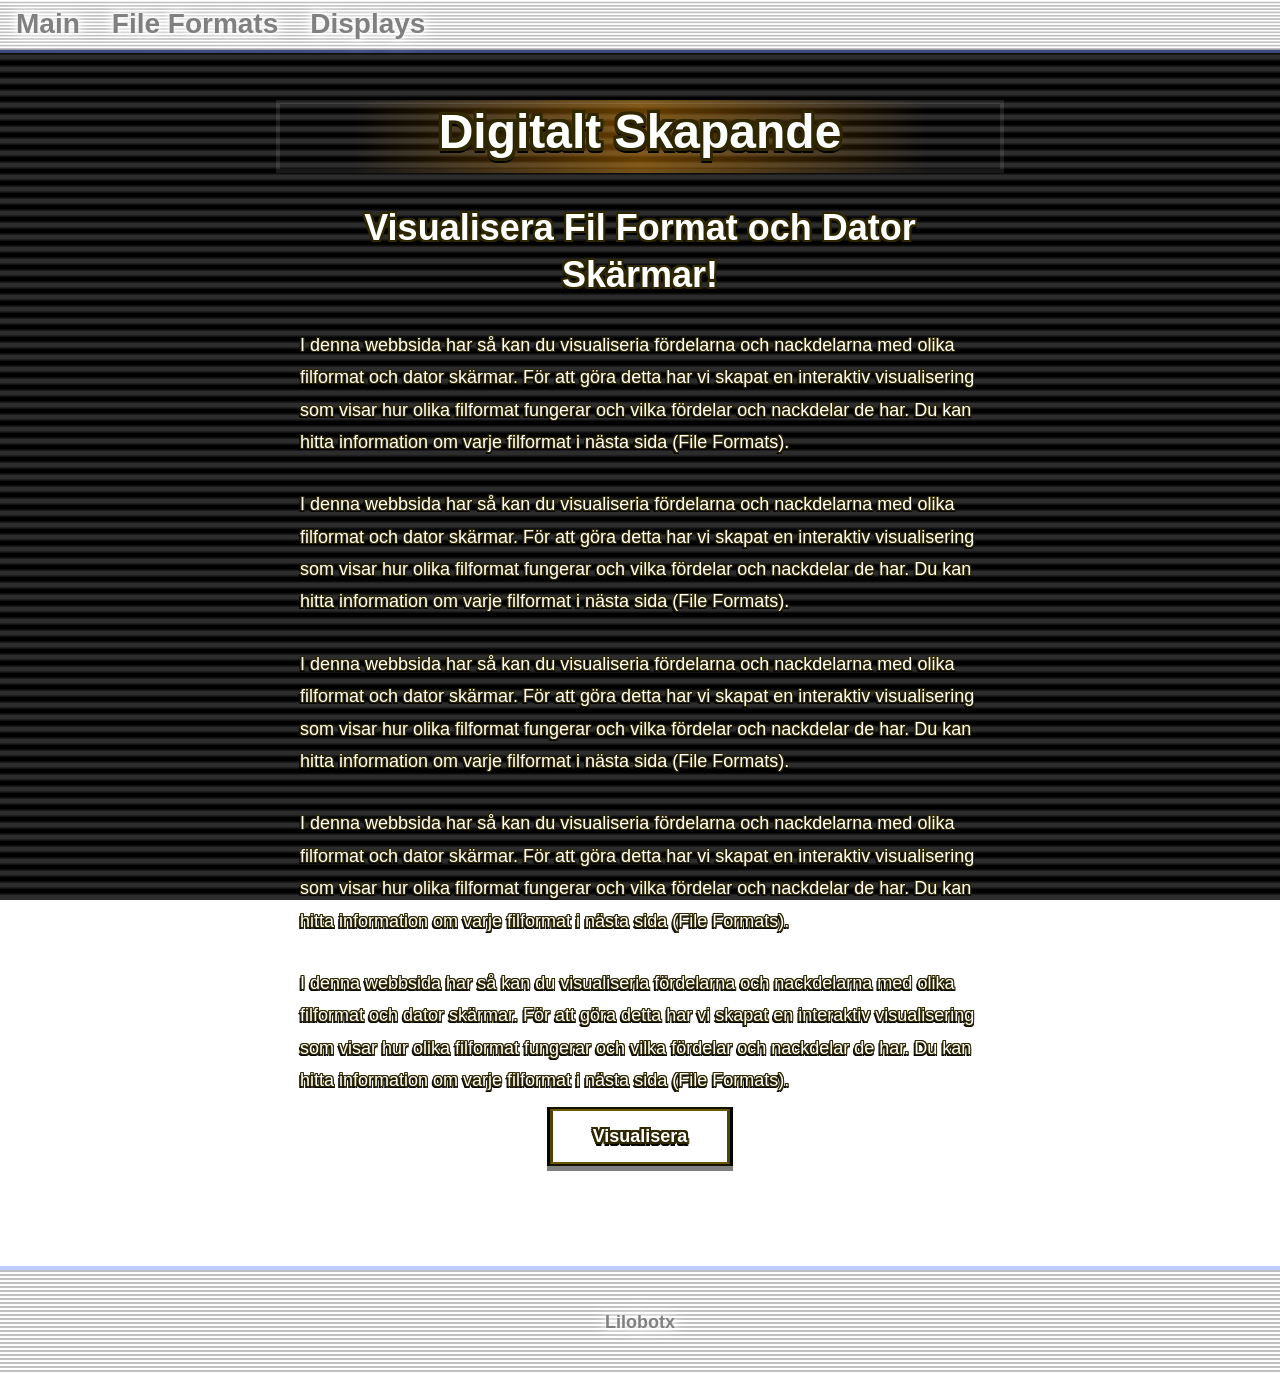
==== commit 846643b9: "prettier now works. w text." ====
--- a/HTML/index.html
+++ b/HTML/index.html
@@ -1,50 +1,85 @@
-<!DOCTYPE html>
+<!doctype html>
 <html>
-    <head>
-        <title>Digitalt Skapande</title>
-        <link rel="stylesheet" href="../style.css">
-        <meta charset="utf-8"/>
-        <meta name="viewport" content="width=device-width, initial-scale=1">
-        <link rel="shortcut icon" href="../Bilder/icon.png" type="image/x-icon">
-    </head>
-    <body class="main">
-        <header>
-            <div class="navbar">
-                <nav>
-                    <ul class="ulnavbar">
-                        <li class="linavbar">
-                            <a href="index.html" class="nav">Main</a>
-                        </li>
-                        <li class="linavbar">
-                            <a href="files.html" class="nav">File Formats</a>
-                        </li>
-                        <li class="linavbar">
-                            <a href="about.html" class="nav">About</a>
-                        </li>
-                    </ul>
-                </nav>
-            </div>
-        </header>     
-        <div class="main_section">
-            <h1>Digitalt Skapande</h1>
-            <div class="text_section"> 
-                <div class="intro section">
-                    <h2 class="center">Visualisera Fil Format och Dator Skärmar!</h2>
-                    <p>I denna webbsida har så kan du visualiseria fördelarna och nackdelarna med olika filformat och dator skärmar. För att göra detta har vi skapat en interaktiv visualisering som visar hur olika filformat fungerar och vilka fördelar och nackdelar de har. Du kan hitta information om varje filformat i nästa sida (File Formats).</p>
-                    <p>I denna webbsida har så kan du visualiseria fördelarna och nackdelarna med olika filformat och dator skärmar. För att göra detta har vi skapat en interaktiv visualisering som visar hur olika filformat fungerar och vilka fördelar och nackdelar de har. Du kan hitta information om varje filformat i nästa sida (File Formats).</p>
-                    <p>I denna webbsida har så kan du visualiseria fördelarna och nackdelarna med olika filformat och dator skärmar. För att göra detta har vi skapat en interaktiv visualisering som visar hur olika filformat fungerar och vilka fördelar och nackdelar de har. Du kan hitta information om varje filformat i nästa sida (File Formats).</p>
-                    <p>I denna webbsida har så kan du visualiseria fördelarna och nackdelarna med olika filformat och dator skärmar. För att göra detta har vi skapat en interaktiv visualisering som visar hur olika filformat fungerar och vilka fördelar och nackdelar de har. Du kan hitta information om varje filformat i nästa sida (File Formats).</p>
-                    <p>I denna webbsida har så kan du visualiseria fördelarna och nackdelarna med olika filformat och dator skärmar. För att göra detta har vi skapat en interaktiv visualisering som visar hur olika filformat fungerar och vilka fördelar och nackdelar de har. Du kan hitta information om varje filformat i nästa sida (File Formats).</p>
-                </div>
-                <div class="center">
-                    <Button onclick="window.location.href='Login.html'" id="FilesButton">Visualisera</Button>
-                </div>
-            </div>
+  <head>
+    <title>Digitalt Skapande</title>
+    <link rel="stylesheet" href="../style.css" />
+    <meta charset="utf-8" />
+    <meta name="viewport" content="width=device-width, initial-scale=1" />
+    <link rel="shortcut icon" href="../Bilder/icon.png" type="image/x-icon" />
+  </head>
+  <body class="main">
+    <header>
+      <div class="navbar">
+        <nav>
+          <ul class="ulnavbar">
+            <li class="linavbar">
+              <a href="index.html" class="nav">Main</a>
+            </li>
+            <li class="linavbar">
+              <a href="files.html" class="nav">File Formats</a>
+            </li>
+            <li class="linavbar">
+              <a href="displays.html" class="nav">Displays</a>
+            </li>
+          </ul>
+        </nav>
+      </div>
+    </header>
+    <div class="main_section">
+      <h1>Digitalt Skapande</h1>
+      <div class="text_section">
+        <div class="intro section">
+          <h2 class="center">Visualisera Fil Format och Dator Skärmar!</h2>
+          <p>
+            I denna webbsida har så kan du visualiseria fördelarna och
+            nackdelarna med olika filformat och dator skärmar. För att göra
+            detta har vi skapat en interaktiv visualisering som visar hur olika
+            filformat fungerar och vilka fördelar och nackdelar de har. Du kan
+            hitta information om varje filformat i nästa sida (File Formats).
+          </p>
+          <p>
+            I denna webbsida har så kan du visualiseria fördelarna och
+            nackdelarna med olika filformat och dator skärmar. För att göra
+            detta har vi skapat en interaktiv visualisering som visar hur olika
+            filformat fungerar och vilka fördelar och nackdelar de har. Du kan
+            hitta information om varje filformat i nästa sida (File Formats).
+          </p>
+          <p>
+            I denna webbsida har så kan du visualiseria fördelarna och
+            nackdelarna med olika filformat och dator skärmar. För att göra
+            detta har vi skapat en interaktiv visualisering som visar hur olika
+            filformat fungerar och vilka fördelar och nackdelar de har. Du kan
+            hitta information om varje filformat i nästa sida (File Formats).
+          </p>
+          <p>
+            I denna webbsida har så kan du visualiseria fördelarna och
+            nackdelarna med olika filformat och dator skärmar. För att göra
+            detta har vi skapat en interaktiv visualisering som visar hur olika
+            filformat fungerar och vilka fördelar och nackdelar de har. Du kan
+            hitta information om varje filformat i nästa sida (File Formats).
+          </p>
+          <p>
+            I denna webbsida har så kan du visualiseria fördelarna och
+            nackdelarna med olika filformat och dator skärmar. För att göra
+            detta har vi skapat en interaktiv visualisering som visar hur olika
+            filformat fungerar och vilka fördelar och nackdelar de har. Du kan
+            hitta information om varje filformat i nästa sida (File Formats).
+          </p>
         </div>
-        <footer>
-            <div>
-                <P>Lilobotx</P>
-            </div>
-        </footer>
-    </body>
-</html>+        <div class="center">
+          <button
+            onclick="window.location.href = 'files.html'"
+            id="FilesButton"
+          >
+            Visualisera
+          </button>
+        </div>
+      </div>
+    </div>
+    <footer>
+      <div>
+        <p>Lilobotx</p>
+      </div>
+    </footer>
+  </body>
+</html>
--- a/style.css
+++ b/style.css
@@ -1,67 +1,134 @@
-:root { /*Gradient Variabler som kontrollerar färgerna för outlines och buttons*/
-    --gradient: repeating-linear-gradient(90deg, rgba(255, 155, 0, 0.2) 0px, rgba(255, 155, 0, 0.4) 100px, rgba(255, 155, 0, 0.3) 200px, rgba(255, 155, 0, 0.4) 300px, rgba(255, 155, 0, 0.2) 400px, rgba(255, 155, 0, 0.2) 500px);
-    --outline: -3px -3px 0px rgb(46, 39, 0), -3px 3px 0px rgb(46, 39, 0), 3px -3px 0px rgb(46, 39, 0), 3px 3px 0px rgb(46, 39, 0), 3px 0px 0px rgb(46, 39, 0), -3px 0px 0px rgb(46, 39, 0), 0px -3px 0px rgb(46, 39, 0), 0px 3px 0px rgb(46, 39, 0), 0px 5px 0px rgb(0, 0, 0), 2px 5px 0px rgb(0, 0, 0), -2px 5px 0px rgb(0, 0, 0);
-    --outlineselected: -3px -3px 0px rgb(105, 90, 0), -3px 3px 0px rgb(105, 90, 0), 3px -3px 0px rgb(105, 90, 0), 3px 3px 0px rgb(105, 90, 0), 3px 0px 0px rgb(105, 90, 0), -3px 0px 0px rgb(105, 90, 0), 0px -3px 0px rgb(105, 90, 0), 0px 3px 0px rgb(105, 90, 0), 0px 5px 0px rgb(0, 0, 0), 2px 5px 0px rgb(0, 0, 0), -2px 5px 0px rgb(0, 0, 0);
-    --outlinesmall: -2px -2px 0px rgb(46, 39, 0), -2px 2px 0px rgb(46, 39, 0), 2px -2px 0px rgb(46, 39, 0), 2px 2px 0px rgb(46, 39, 0), 2px 0px 0px rgb(46, 39, 0), -2px 0px 0px rgb(46, 39, 0), 0px -2px 0px rgb(46, 39, 0), 0px 2px 0px rgb(46, 39, 0), -1px 4px 0px rgb(0, 0, 0), 1px 4px 0px rgb(0, 0, 0), 0px 4px 0px rgb(0, 0, 0);
-    --outlinesmallselected: -2px -2px 0px rgb(105, 90, 0), -2px 2px 0px rgb(105, 90, 0), 2px -2px 0px rgb(105, 90, 0), 2px 2px 0px rgb(105, 90, 0), 2px 0px 0px rgb(105, 90, 0), -2px 0px 0px rgb(105, 90, 0), 0px -2px 0px rgb(105, 90, 0), 0px 2px 0px rgb(105, 90, 0), -1px 4px 0px rgb(0, 0, 0), 1px 4px 0px rgb(0, 0, 0), 0px 4px 0px rgb(0, 0, 0);
-}
-
-.login{
-    --gradient: repeating-linear-gradient(90deg, rgba(0, 0, 0, 0.2) 0px, rgba(0, 0, 0, 0.4) 100px, rgba(0, 0, 0, 0.3) 200px, rgba(0, 0, 0, 0.4) 300px, rgba(0, 0, 0, 0.2) 400px, rgba(0, 0, 0, 0.2) 500px);
+:root {
+  /*Gradient Variabler som kontrollerar färgerna för outlines och buttons*/
+  --gradient: repeating-linear-gradient(
+    90deg,
+    rgba(255, 155, 0, 0.2) 0px,
+    rgba(255, 155, 0, 0.4) 100px,
+    rgba(255, 155, 0, 0.3) 200px,
+    rgba(255, 155, 0, 0.4) 300px,
+    rgba(255, 155, 0, 0.2) 400px,
+    rgba(255, 155, 0, 0.2) 500px
+  );
+  --outline:
+    -3px -3px 0px rgb(46, 39, 0), -3px 3px 0px rgb(46, 39, 0),
+    3px -3px 0px rgb(46, 39, 0), 3px 3px 0px rgb(46, 39, 0),
+    3px 0px 0px rgb(46, 39, 0), -3px 0px 0px rgb(46, 39, 0),
+    0px -3px 0px rgb(46, 39, 0), 0px 3px 0px rgb(46, 39, 0),
+    0px 5px 0px rgb(0, 0, 0), 2px 5px 0px rgb(0, 0, 0),
+    -2px 5px 0px rgb(0, 0, 0);
+  --outlineselected:
+    -3px -3px 0px rgb(105, 90, 0), -3px 3px 0px rgb(105, 90, 0),
+    3px -3px 0px rgb(105, 90, 0), 3px 3px 0px rgb(105, 90, 0),
+    3px 0px 0px rgb(105, 90, 0), -3px 0px 0px rgb(105, 90, 0),
+    0px -3px 0px rgb(105, 90, 0), 0px 3px 0px rgb(105, 90, 0),
+    0px 5px 0px rgb(0, 0, 0), 2px 5px 0px rgb(0, 0, 0),
+    -2px 5px 0px rgb(0, 0, 0);
+  --outlinesmall:
+    -2px -2px 0px rgb(46, 39, 0), -2px 2px 0px rgb(46, 39, 0),
+    2px -2px 0px rgb(46, 39, 0), 2px 2px 0px rgb(46, 39, 0),
+    2px 0px 0px rgb(46, 39, 0), -2px 0px 0px rgb(46, 39, 0),
+    0px -2px 0px rgb(46, 39, 0), 0px 2px 0px rgb(46, 39, 0),
+    -1px 4px 0px rgb(0, 0, 0), 1px 4px 0px rgb(0, 0, 0),
+    0px 4px 0px rgb(0, 0, 0);
+  --outlinesmallselected:
+    -2px -2px 0px rgb(105, 90, 0), -2px 2px 0px rgb(105, 90, 0),
+    2px -2px 0px rgb(105, 90, 0), 2px 2px 0px rgb(105, 90, 0),
+    2px 0px 0px rgb(105, 90, 0), -2px 0px 0px rgb(105, 90, 0),
+    0px -2px 0px rgb(105, 90, 0), 0px 2px 0px rgb(105, 90, 0),
+    -1px 4px 0px rgb(0, 0, 0), 1px 4px 0px rgb(0, 0, 0),
+    0px 4px 0px rgb(0, 0, 0);
+  --outlinemini:
+    -1px -1px 0px rgb(46, 39, 0), -1px 1px 0px rgb(46, 39, 0),
+    1px -1px 0px rgb(46, 39, 0), 1px 1px 0px rgb(46, 39, 0),
+    1px 0px 0px rgb(46, 39, 0), -1px 0px 0px rgb(46, 39, 0),
+    0px -1px 0px rgb(46, 39, 0), 0px 1px 0px rgb(46, 39, 0),
+    -1px 2px 0px rgb(0, 0, 0), 1px 2px 0px rgb(0, 0, 0),
+    -2px 2px 0px rgb(0, 0, 0);
+  --outlineminiselected:
+    -1px -1px 0px rgb(105, 90, 0), -1px 1px 0px rgb(105, 90, 0),
+    1px -1px 0px rgb(105, 90, 0), 1px 1px 0px rgb(105, 90, 0),
+    1px 0px 0px rgb(105, 90, 0), -1px 0px 0px rgb(105, 90, 0),
+    0px -1px 0px rgb(105, 90, 0), 0px 1px 0px rgb(105, 90, 0),
+    -1px 2px 0px rgb(0, 0, 0), 1px 2px 0px rgb(0, 0, 0),
+    -2px 2px 0px rgb(0, 0, 0);
+}
+
+.login {
+  --gradient: repeating-linear-gradient(
+    90deg,
+    rgba(0, 0, 0, 0.2) 0px,
+    rgba(0, 0, 0, 0.4) 100px,
+    rgba(0, 0, 0, 0.3) 200px,
+    rgba(0, 0, 0, 0.4) 300px,
+    rgba(0, 0, 0, 0.2) 400px,
+    rgba(0, 0, 0, 0.2) 500px
+  );
 }
 
 * {
-    font-family: 'Segoe UI', Tahoma, Geneva, Verdana, sans-serif;
-}
-
-.navbar {   /*Navbar position dessutom ser till att navbar har ingen plats mellan kanterna*/
-    position: fixed;
-    top: 0px;
-    left: 0px;
-    right: 0px;
-    background-size: contain;
-    background-image: url("./Assets/Navbar.png");
-}
-
-.navbar ul { /*Navbar bakgrund.*/
-    list-style-type: none;
-    margin: 0px 0px 5px 0px;
-    padding: 0;
-    display: flex;
-}
-
-@keyframes MKWBorder { /*Navbar animation*/
-    0% {
-        background-position: 0px;
-    }
-    100% {
-        background-position: 10000px;
-    }
-}
-
-@keyframes MKWBGScroll { /*Background animation*/
-    100% {
-        background-position: 0px -2000px;
-    }
-}
-
-.navbar ul li a { /*Navbar link position*/
-    display: block;
-    color: rgb(128, 128, 128);
-    text-align: center;
-    padding: 8px 16px;
-    text-decoration: none;
-    font-weight: 700;
-    font-size: 28px;
-    text-shadow: 0px 0px 5px rgb(255, 255, 255), 0px 0px 10px rgb(255, 255, 255), 0px 0px 15px rgb(255, 255, 255), 0px 0px 20px rgb(255, 255, 255);
-}
-
-.navbar ul li a:hover { /*Navbar hover färg*/
-    background-color: #00000031;
-    color: rgb(255, 255, 255);
-}
-
-@media (max-width: 720px) { /*Se till att navbar får plats för mobiler*/
+  font-family: "Segoe UI", Tahoma, Geneva, Verdana, sans-serif;
+}
+
+.navbar {
+  /*Navbar position dessutom ser till att navbar har ingen plats mellan kanterna*/
+  position: fixed;
+  top: 0px;
+  left: 0px;
+  right: 0px;
+  background-size: contain;
+  background-image: url("./Assets/Navbar.png");
+}
+
+.navbar ul {
+  /*Navbar bakgrund.*/
+  list-style-type: none;
+  margin: 0px 0px 5px 0px;
+  padding: 0;
+  display: flex;
+}
+
+@keyframes MKWBorder {
+  /*Navbar animation*/
+  0% {
+    background-position: 0px;
+  }
+  100% {
+    background-position: 10000px;
+  }
+}
+
+@keyframes MKWBGScroll {
+  /*Background animation*/
+  100% {
+    background-position: 0px -2000px;
+  }
+}
+
+.navbar ul li a {
+  /*Navbar link position*/
+  display: block;
+  color: rgb(128, 128, 128);
+  text-align: center;
+  padding: 8px 16px;
+  text-decoration: none;
+  font-weight: 700;
+  font-size: 28px;
+  text-shadow:
+    0px 0px 5px rgb(255, 255, 255),
+    0px 0px 10px rgb(255, 255, 255),
+    0px 0px 15px rgb(255, 255, 255),
+    0px 0px 20px rgb(255, 255, 255);
+}
+
+.navbar ul li a:hover {
+  /*Navbar hover färg*/
+  background-color: #00000031;
+  color: rgb(101, 120, 202);
+  text-shadow: none;
+}
+
+@media (max-width: 720px) {
+  /*Se till att navbar får plats för mobiler*/
   .navbar ul {
     flex-wrap: wrap;
     justify-content: center;
@@ -73,211 +140,246 @@
   }
 }
 
-body{
-    margin: 0;
-    padding: 0;
-    background-image: url("./Assets/Background.png");
-    background-size: 1440px;
-    background-attachment: fixed;
-    animation: MKWBGScroll 140s infinite linear;
-}
-
-.flex{
-    display: flex;
-    flex-direction: row;
-    justify-content: center;
-    margin: 0px auto;
-    flex-wrap: wrap;
-    max-width: 800px;
-}
-
-.flex2{
-    display: flex;
-    flex-direction: row;
-    justify-content: center;
-    margin: 0px auto;
-    flex-wrap: wrap;
-    max-width: 1000px;
-    gap: 20px;
-}
-
-.flex2 img{
-    display: flex;
-    flex-direction: row;
-    justify-content: center;
-    margin: 0px auto;
-    flex-wrap: wrap;
-    max-width: 128px;
-}
-
-.flex2 p{
-    display: flex;
-    flex-direction: row;
-    justify-content: center;
-    margin: 0px auto;
-    flex-wrap: wrap;
-    max-width: 128px;
-}
-
-.flex img{
-    height: auto;
-    width: 256px;
-}
-
-.login_special{
-    padding-top: 360px;
+body {
+  margin: 0;
+  padding: 0;
+  background-image: url("./Assets/Background.png");
+  background-size: 1440px;
+  background-attachment: fixed;
+  animation: MKWBGScroll 140s infinite linear;
+}
+
+.flex {
+  display: flex;
+  flex-direction: row;
+  justify-content: center;
+  margin: 0px auto;
+  flex-wrap: wrap;
+  max-width: 800px;
+}
+
+.flex2 {
+  display: flex;
+  flex-direction: row;
+  justify-content: center;
+  margin: 0px auto;
+  flex-wrap: wrap;
+  max-width: 1000px;
+  gap: 20px;
+}
+
+.flex2 img {
+  display: flex;
+  flex-direction: row;
+  justify-content: center;
+  margin: 0px auto;
+  flex-wrap: wrap;
+  max-width: 128px;
+}
+
+.flex2 p {
+  display: flex;
+  flex-direction: row;
+  justify-content: center;
+  margin: 0px auto;
+  flex-wrap: wrap;
+  max-width: 128px;
+}
+
+.flex img {
+  height: auto;
+  width: 256px;
+}
+
+.login_special {
+  padding-top: 360px;
 }
 
 button {
-    padding: 15px 40px;
-    background-color: #00000000;
-    color: white;
-    font-size: 18px;
-    font-weight: 700;
-    text-shadow: var(--outlinesmall);
-    box-shadow: 0px 5px 0px rgb(0, 0, 0, 0.5);
-    border-top: 4px groove rgb(105, 90, 0);
-    border-left: 6px groove rgb(80, 70, 0);
-    border-right: 6px ridge rgb(80, 70, 0);
-    border-bottom: 4px ridge rgb(105, 90, 0);
-    outline-color: rgb(50, 45, 0);
-    transition: all 0.2s ease;
+  padding: 15px 40px;
+  background-color: #00000000;
+  color: white;
+  font-size: 18px;
+  font-weight: 700;
+  text-shadow: var(--outlinesmall);
+  box-shadow: 0px 5px 0px rgb(0, 0, 0, 0.5);
+  border-top: 4px groove rgb(105, 90, 0);
+  border-left: 6px groove rgb(80, 70, 0);
+  border-right: 6px ridge rgb(80, 70, 0);
+  border-bottom: 4px ridge rgb(105, 90, 0);
+  outline-color: rgb(50, 45, 0);
+  transition: all 0.2s ease;
 }
 
 button:hover {
-    box-shadow: 0px 10px 0px rgb(0, 0, 0, 0.5);
-    padding: 15px 50px;
-    animation: ButtonYellow 2s infinite linear;
-    text-shadow: var(--outlinesmallselected);
-    background-color: rgb(105, 90, 0, 0.4);
-}
-
-@keyframes ButtonYellow { /*Yellow Button animation*/
-    0% {
+  box-shadow: 0px 10px 0px rgb(0, 0, 0, 0.5);
+  padding: 15px 50px;
+  animation: ButtonYellow 2s infinite linear;
+  text-shadow: var(--outlinesmallselected);
+  background-color: rgb(105, 90, 0, 0.4);
+}
+
+@keyframes ButtonYellow {
+  /*Yellow Button animation*/
+  0% {
     border-top: 4px solid rgb(105, 90, 0);
     border-left: 6px solid rgb(105, 90, 0);
     border-right: 6px solid rgb(105, 90, 0);
     border-bottom: 4px solid rgb(105, 90, 0);
-    }
-    20% {
+  }
+  20% {
     border-top: 4px solid rgb(39, 33, 0);
     border-left: 6px solid rgb(155, 132, 0);
     border-right: 6px solid rgb(136, 116, 0);
     border-bottom: 4px solid rgb(43, 36, 0);
-    }
-        40% {
+  }
+  40% {
     border-top: 4px solid rgb(192, 163, 0);
     border-left: 6px solid rgb(105, 90, 0);
     border-right: 6px solid rgb(41, 35, 0);
     border-bottom: 4px solid rgb(105, 90, 0);
-    }
-        60% {
+  }
+  60% {
     border-top: 4px solid rgb(105, 90, 0);
     border-left: 6px solid rgb(56, 48, 0);
     border-right: 6px solid rgb(165, 140, 0);
     border-bottom: 4px solid rgb(165, 140, 0);
-    }
-        80% {
+  }
+  80% {
     border-top: 4px solid rgb(180, 153, 0);
     border-left: 6px solid rgb(105, 90, 0);
     border-right: 6px solid rgb(54, 46, 0);
     border-bottom: 4px solid rgb(46, 39, 0);
-    }
-    100% {
+  }
+  100% {
     border-top: 4px solid rgb(105, 90, 0);
     border-left: 6px solid rgb(105, 90, 0);
     border-right: 6px solid rgb(105, 90, 0);
     border-bottom: 4px solid rgb(105, 90, 0);
-    }
+  }
 }
 
 h1 {
-    margin-top: 100px;
-    font-size: 48px;
-    color: rgb(255, 255, 255);
-    text-align: center;
-    max-width: 720px;
-    margin-left: auto;
-    margin-right: auto;
-    text-shadow: var(--outline);
-    background: linear-gradient(90deg, rgba(255, 155, 0, 0.0) 10%, rgba(255, 155, 0, 0.4) 50%, rgba(255, 155, 0, 0.0) 90%);
-    border-left: 4px solid rgba(255, 255, 255, 0.096);
-    border-right: 4px solid rgba(255, 255, 255, 0.096);
+  margin-top: 100px;
+  font-size: 48px;
+  color: rgb(255, 255, 255);
+  text-align: center;
+  max-width: 720px;
+  margin-left: auto;
+  margin-right: auto;
+  text-shadow: var(--outline);
+  background: linear-gradient(
+    90deg,
+    rgba(255, 155, 0, 0) 10%,
+    rgba(255, 155, 0, 0.4) 50%,
+    rgba(255, 155, 0, 0) 90%
+  );
+  border-left: 4px solid rgba(255, 255, 255, 0.096);
+  border-right: 4px solid rgba(255, 255, 255, 0.096);
+  border-top: 4px solid rgba(255, 255, 255, 0.096);
+  border-bottom: 4px solid rgba(255, 255, 255, 0.096);
+  animation: HCool 0.25s infinite alternate;
+  padding-bottom: 10px;
+  transition: all 0.2s ease;
+}
+
+h1:hover {
+  text-shadow: var(--outlineselected);
+  transition: all 0.2s ease;
+}
+
+@keyframes HCool {
+  /*Button animation*/
+  0% {
+    border-top: 4px solid rgba(255, 255, 255, 0.192);
+    border-bottom: 4px solid rgba(255, 255, 255, 0.096);
+  }
+  100% {
     border-top: 4px solid rgba(255, 255, 255, 0.096);
-    border-bottom: 4px solid rgba(255, 255, 255, 0.096);
-    animation: HCool 0.25s infinite alternate;
-    padding-bottom: 10px;
-}
-
-h1:hover {
-    text-shadow: var(--outlineselected);
-}
-
-@keyframes HCool { /*Button animation*/
-    0% {
-        border-top: 4px solid rgba(255, 255, 255, 0.192);
-        border-bottom: 4px solid rgba(255, 255, 255, 0.096);
-    }
-    100% {
-        border-top: 4px solid rgba(255, 255, 255, 0.096);
-        border-bottom: 4px solid rgba(255, 255, 255, 0.192);
-    }
+    border-bottom: 4px solid rgba(255, 255, 255, 0.192);
+  }
 }
 
 h2 {
-    font-size: 36px;
-    color: rgb(255, 255, 255);
-    margin: 30px auto 10px auto;
-    max-width: 90%;
-    width: 680px;
-    line-height: 1.3;
-    text-shadow: 0px 5px 0px rgb(0, 0, 0);
+  font-size: 36px;
+  color: rgb(255, 255, 255);
+  margin: 30px auto 10px auto;
+  max-width: 90%;
+  width: 680px;
+  line-height: 1.3;
+  text-shadow: 0px 5px 0px rgb(0, 0, 0);
+  transition: all 0.2s ease;
+  text-shadow: var(--outlinesmall);
+}
+
+h2:hover {
+  text-shadow: var(--outlinesmallselected);
+  transition: all 0.2s ease;
 }
 
 h3 {
-    font-size: 24px;
-    color: rgb(255, 255, 255);
-    margin: 30px auto 10px auto;
-    max-width: 90%;
-    width: 680px;
-    line-height: 1.3;
-    text-shadow: 0px 5px 0px rgb(0, 0, 0);
+  font-size: 24px;
+  color: rgb(255, 255, 255);
+  margin: 30px auto 10px auto;
+  max-width: 90%;
+  width: 680px;
+  line-height: 1.3;
+  text-shadow: 0px 5px 0px rgb(0, 0, 0);
+  transition: all 0.2s ease;
+  text-shadow: var(--outlinesmall);
+}
+
+h3:hover {
+  text-shadow: var(--outlinesmallselected);
+  transition: all 0.2s ease;
 }
 
 .center {
-    justify-content: center;
-    text-align: center;
+  justify-content: center;
+  text-align: center;
 }
 
 img {
-    display: block;
-    margin: 0px auto;
-    max-width: 720px;
+  display: block;
+  margin: 0px auto;
+  max-width: 720px;
 }
 
 p {
-    font-size: 18px;
-    color: rgb(255, 255, 255);
-    margin: 30px auto 10px auto;
-    max-width: 90%;
-    width: 680px;
-    line-height: 1.8;
+  font-size: 18px;
+  color: rgb(255, 255, 255);
+  margin: 30px auto 10px auto;
+  max-width: 90%;
+  width: 680px;
+  line-height: 1.8;
+}
+
+p:hover:not(.navbar p):not(footer p) {
+  text-shadow: var(--outlineminiselected);
+  transition: all 0.2s ease;
+}
+
+p:not(.navbar p):not(footer p) {
+  text-shadow: var(--outlinemini);
+  transition: all 0.2s ease;
 }
 
 footer {
-    
-    
-    background: url(./Assets/Footer.png);
-    margin: 100px auto 0px auto;
-    padding: 10px 0px 25px;
-    text-align: center;
-    width: auto;
-    max-width: 100%;
-    
-}
-
-footer p{
-    color: rgb(128, 128, 128);
-    font-weight: 900;
-    text-shadow: 0px 0px 5px rgb(255, 255, 255), 0px 0px 10px rgb(255, 255, 255), 0px 0px 15px rgb(255, 255, 255), 0px 0px 20px rgb(255, 255, 255), 0px 0px 40px rgb(255, 255, 255);
-}+  background: url(./Assets/Footer.png);
+  margin: 100px auto 0px auto;
+  padding: 10px 0px 25px;
+  text-align: center;
+  width: auto;
+  max-width: 100%;
+}
+
+footer p {
+  color: rgb(128, 128, 128);
+  font-weight: 900;
+  text-shadow:
+    0px 0px 5px rgb(255, 255, 255),
+    0px 0px 10px rgb(255, 255, 255),
+    0px 0px 15px rgb(255, 255, 255),
+    0px 0px 20px rgb(255, 255, 255),
+    0px 0px 40px rgb(255, 255, 255);
+}
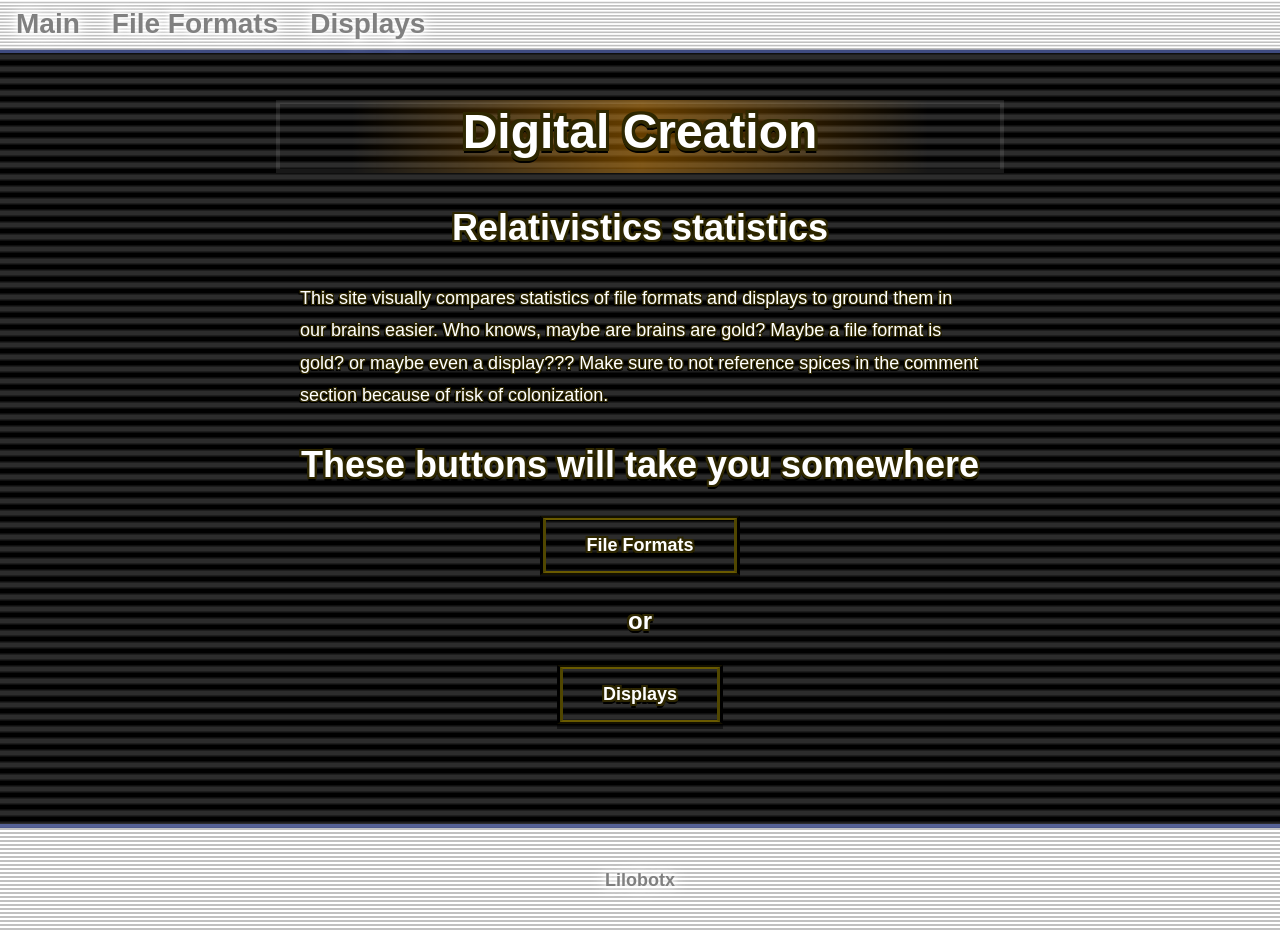
==== commit 94701c59: "Added images for panels. Completed Displays.html. Mobile Support Improved." ====
--- a/HTML/index.html
+++ b/HTML/index.html
@@ -5,7 +5,7 @@
     <link rel="stylesheet" href="../style.css" />
     <meta charset="utf-8" />
     <meta name="viewport" content="width=device-width, initial-scale=1" />
-    <link rel="shortcut icon" href="../Bilder/icon.png" type="image/x-icon" />
+    <link rel="shortcut icon" href="../Assets/icon.png" type="image/x-icon" />
   </head>
   <body class="main">
     <header>
@@ -26,52 +26,31 @@
       </div>
     </header>
     <div class="main_section">
-      <h1>Digitalt Skapande</h1>
+      <h1>Digital Creation</h1>
       <div class="text_section">
         <div class="intro section">
-          <h2 class="center">Visualisera Fil Format och Dator Skärmar!</h2>
+          <h2 class="center">Relativistics statistics</h2>
           <p>
-            I denna webbsida har så kan du visualiseria fördelarna och
-            nackdelarna med olika filformat och dator skärmar. För att göra
-            detta har vi skapat en interaktiv visualisering som visar hur olika
-            filformat fungerar och vilka fördelar och nackdelar de har. Du kan
-            hitta information om varje filformat i nästa sida (File Formats).
+            This site visually compares statistics of file formats and displays to ground them in our brains easier. Who knows, maybe are brains are gold? Maybe a file format is gold? or maybe even a display??? Make sure to not reference spices in the comment section because of risk of colonization.
           </p>
-          <p>
-            I denna webbsida har så kan du visualiseria fördelarna och
-            nackdelarna med olika filformat och dator skärmar. För att göra
-            detta har vi skapat en interaktiv visualisering som visar hur olika
-            filformat fungerar och vilka fördelar och nackdelar de har. Du kan
-            hitta information om varje filformat i nästa sida (File Formats).
-          </p>
-          <p>
-            I denna webbsida har så kan du visualiseria fördelarna och
-            nackdelarna med olika filformat och dator skärmar. För att göra
-            detta har vi skapat en interaktiv visualisering som visar hur olika
-            filformat fungerar och vilka fördelar och nackdelar de har. Du kan
-            hitta information om varje filformat i nästa sida (File Formats).
-          </p>
-          <p>
-            I denna webbsida har så kan du visualiseria fördelarna och
-            nackdelarna med olika filformat och dator skärmar. För att göra
-            detta har vi skapat en interaktiv visualisering som visar hur olika
-            filformat fungerar och vilka fördelar och nackdelar de har. Du kan
-            hitta information om varje filformat i nästa sida (File Formats).
-          </p>
-          <p>
-            I denna webbsida har så kan du visualiseria fördelarna och
-            nackdelarna med olika filformat och dator skärmar. För att göra
-            detta har vi skapat en interaktiv visualisering som visar hur olika
-            filformat fungerar och vilka fördelar och nackdelar de har. Du kan
-            hitta information om varje filformat i nästa sida (File Formats).
-          </p>
+          <h2 class="center">These buttons will take you somewhere</h2>
+          <br />
         </div>
         <div class="center">
           <button
             onclick="window.location.href = 'files.html'"
             id="FilesButton"
           >
-            Visualisera
+            File Formats
+          </button>
+          <h3 class="center">or</h3>
+          <br />
+          <div class="center">
+          <button
+            onclick="window.location.href = 'displays.html'"
+            id="DisplaysButton"
+          >
+            Displays
           </button>
         </div>
       </div>
--- a/style.css
+++ b/style.css
@@ -53,18 +53,6 @@
     -2px 2px 0px rgb(0, 0, 0);
 }
 
-.login {
-  --gradient: repeating-linear-gradient(
-    90deg,
-    rgba(0, 0, 0, 0.2) 0px,
-    rgba(0, 0, 0, 0.4) 100px,
-    rgba(0, 0, 0, 0.3) 200px,
-    rgba(0, 0, 0, 0.4) 300px,
-    rgba(0, 0, 0, 0.2) 400px,
-    rgba(0, 0, 0, 0.2) 500px
-  );
-}
-
 * {
   font-family: "Segoe UI", Tahoma, Geneva, Verdana, sans-serif;
 }
@@ -77,6 +65,7 @@
   right: 0px;
   background-size: contain;
   background-image: url("./Assets/Navbar.png");
+  z-index: 1;
 }
 
 .navbar ul {
@@ -87,20 +76,13 @@
   display: flex;
 }
 
-@keyframes MKWBorder {
-  /*Navbar animation*/
-  0% {
-    background-position: 0px;
-  }
-  100% {
-    background-position: 10000px;
-  }
-}
-
 @keyframes MKWBGScroll {
   /*Background animation*/
+  0% {
+    background-position: 0px 0px;
+  }
   100% {
-    background-position: 0px -2000px;
+    background-position: 0px 12px;
   }
 }
 
@@ -127,72 +109,15 @@
   text-shadow: none;
 }
 
-@media (max-width: 720px) {
-  /*Se till att navbar får plats för mobiler*/
-  .navbar ul {
-    flex-wrap: wrap;
-    justify-content: center;
-  }
-
-  .navbar ul li a {
-    padding: 10px 12px;
-    font-size: 14px;
-  }
-}
-
 body {
   margin: 0;
   padding: 0;
   background-image: url("./Assets/Background.png");
-  background-size: 1440px;
+  background-repeat: repeat;
+  background-size: 3px;
   background-attachment: fixed;
-  animation: MKWBGScroll 140s infinite linear;
-}
-
-.flex {
-  display: flex;
-  flex-direction: row;
-  justify-content: center;
-  margin: 0px auto;
-  flex-wrap: wrap;
-  max-width: 800px;
-}
-
-.flex2 {
-  display: flex;
-  flex-direction: row;
-  justify-content: center;
-  margin: 0px auto;
-  flex-wrap: wrap;
-  max-width: 1000px;
-  gap: 20px;
-}
-
-.flex2 img {
-  display: flex;
-  flex-direction: row;
-  justify-content: center;
-  margin: 0px auto;
-  flex-wrap: wrap;
-  max-width: 128px;
-}
-
-.flex2 p {
-  display: flex;
-  flex-direction: row;
-  justify-content: center;
-  margin: 0px auto;
-  flex-wrap: wrap;
-  max-width: 128px;
-}
-
-.flex img {
-  height: auto;
-  width: 256px;
-}
-
-.login_special {
-  padding-top: 360px;
+  animation: MKWBGScroll 1s infinite linear;
+  background-color: rgb(0, 0, 0);
 }
 
 button {
@@ -383,3 +308,270 @@
     0px 0px 20px rgb(255, 255, 255),
     0px 0px 40px rgb(255, 255, 255);
 }
+
+.flexbuttongrid {
+  display: grid;
+  grid-template-columns: repeat(auto-fit, minmax(200px, 1fr));
+  justify-items: center;
+  margin: 30px auto;
+  flex-wrap: wrap;
+  max-width: 650px;
+  gap: 16px;
+}
+
+.flexbuttongrid button {
+  max-height: 200px;
+  min-height: 200px;
+  min-width: 200px;
+  max-width: 200px;
+  padding: 0px;
+}
+
+.flexbuttongrid button:hover {
+  padding: 0px;
+}
+
+.SelectedFormat {
+  display: flex;
+  flex-direction: column;
+  justify-content: center;
+  margin: 0px auto;
+  flex-wrap: wrap;
+  max-width: 600px;
+  gap: 20px;
+  transform: translateX(100px);
+}
+
+.SelectedFormat img {
+  display: flex;
+  flex-direction: row;
+  justify-content: center;
+  margin: 0px auto;
+  flex-wrap: wrap;
+  max-width: 256px;
+}
+
+.SelectedFormat h2 {
+  display: flex;
+  flex-direction: row;
+  justify-content: center;
+  margin: 0px auto;
+  flex-wrap: wrap;
+  max-width: 128px;
+}
+
+.Progessbar {
+  width: 100%;
+  background-color: rgb(0, 0, 0, 0.5);
+  border-radius: 10px;
+  margin: 20px auto;
+  max-width: 400px;
+}
+
+.Progessbarfill {
+  height: 10px;
+  width: 50%;
+  background: var(--gradient);
+  border-radius: 10px;
+  animation: ProgressAnim 2s forwards;
+  max-width: 400px;
+}
+
+.CompareFlex {
+  display: flex;
+  flex-direction: row;
+  justify-content: center;
+  margin: 0px auto;
+  flex-wrap: wrap;
+  max-width: 1000px;
+  gap: 20px;
+}
+
+.Stats {
+  display: flex;
+  flex-direction: column;
+  margin: 0px auto;
+  max-width: 400px;
+  transform: translateY(-30px);
+}
+
+.Statelement h3 {
+  margin: 10px 0px 0px 0px;
+  line-height: 0%;
+}
+
+.StatText {
+  display: flex;
+  flex-direction: row;
+  justify-content: space-between;
+  margin: 0px;
+  padding: 0px;
+}
+
+.tooltip {
+  /*Credit https://www.w3schools.com/css/css_tooltip.asp*/
+  position: relative;
+  display: inline-block;
+  cursor: pointer;
+  animation: TooltipAnim 0.5s infinite alternate;
+}
+
+@keyframes TooltipAnim {
+  0% {
+    color: rgb(255, 255, 255);
+  }
+  100% {
+    color: rgb(255, 243, 175);
+  }
+}
+
+.tooltiptext {
+  visibility: hidden;
+  max-width: 410px;
+  background-color: rgba(0, 0, 0, 0.5);
+  border-radius: 6px;
+  padding: 10px;
+  position: absolute;
+  z-index: 1;
+  top: -40px;
+  right: 105%;
+}
+
+.tooltip:hover .tooltiptext {
+  visibility: visible;
+}
+
+label {
+  font-size: 24px;
+  color: rgb(255, 255, 255);
+  margin: 30px auto 10px auto;
+  max-width: 90%;
+  width: 680px;
+  line-height: 1.3;
+  text-shadow: 0px 5px 0px rgb(0, 0, 0);
+  transition: all 0.2s ease;
+  text-shadow: var(--outlinesmall);
+}
+
+label:hover {
+  text-shadow: var(--outlinesmallselected);
+  transition: all 0.2s ease;
+}
+
+#comment {
+  width: 680px;
+  height: 150px;
+}
+
+.CommentSectionHeader {
+  margin: 30px auto;
+  max-width: 680px;
+  display: flex;
+  flex-direction: column;
+  align-items: center;
+  text-align: center;
+}
+
+input,
+textarea {
+  background-color: #00000000;
+  padding: 15px 10px;
+  color: white;
+  font-size: 18px;
+  font-weight: 700;
+  text-shadow: var(--outlinesmall);
+  box-shadow: 0px 5px 0px rgb(0, 0, 0, 0.5);
+  border-top: 4px groove rgb(105, 90, 0);
+  border-left: 6px groove rgb(80, 70, 0);
+  border-right: 6px ridge rgb(80, 70, 0);
+  border-bottom: 4px ridge rgb(105, 90, 0);
+  outline-color: rgb(50, 45, 0);
+  transition: all 0.2s ease;
+  margin: 10px auto;
+}
+
+input:hover,
+textarea:hover {
+  box-shadow: 0px 10px 0px rgb(0, 0, 0, 0.5);
+  animation: ButtonYellow 2s infinite linear;
+  text-shadow: var(--outlinesmallselected);
+  background-color: rgb(105, 90, 0, 0.4);
+}
+
+.commentername {
+  line-height: 0px;
+}
+
+.comment {
+  border-top: 2px solid rgb(105, 90, 0);
+  word-break: break-word;
+}
+
+iframe {
+  display: block;
+  margin: 30px auto;
+  max-width: 680px;
+  width: 100%;
+}
+
+textarea {
+  max-width: 680px;
+  width: 75%;
+  resize: vertical;
+  box-sizing: border-box;
+}
+
+@media (max-width: 720px) {
+  /*Se till att navbar får plats för mobiler*/
+  .navbar ul {
+    flex-wrap: wrap;
+    justify-content: center;
+  }
+
+  .navbar ul li a {
+    padding: 10px 12px;
+    font-size: 14px;
+  }
+
+  .SelectedFormat {
+    transform: translateX(0px);
+  }
+
+  .tooltiptext {
+    max-width: 300px;
+    top: 20px;
+    right: -105%;
+  }
+
+  .Progressbar {
+    max-width: 300px;
+  }
+
+  .Progressbarfill {
+    max-width: 300px;
+  }
+
+  .Stats {
+    max-width: 300px;
+  }
+
+  .StatText {
+    margin: -10px;
+  }
+
+  .flexbuttongrid button {
+    max-height: 160px;
+    min-height: 160px;
+    min-width: 160px;
+    max-width: 160px;
+    padding: 0px;
+  }
+
+  .flexbuttongrid {
+    grid-template-columns: repeat(auto-fit, minmax(160px, 1fr));
+  }
+
+  textarea {
+    max-width: 300px;
+  }
+}
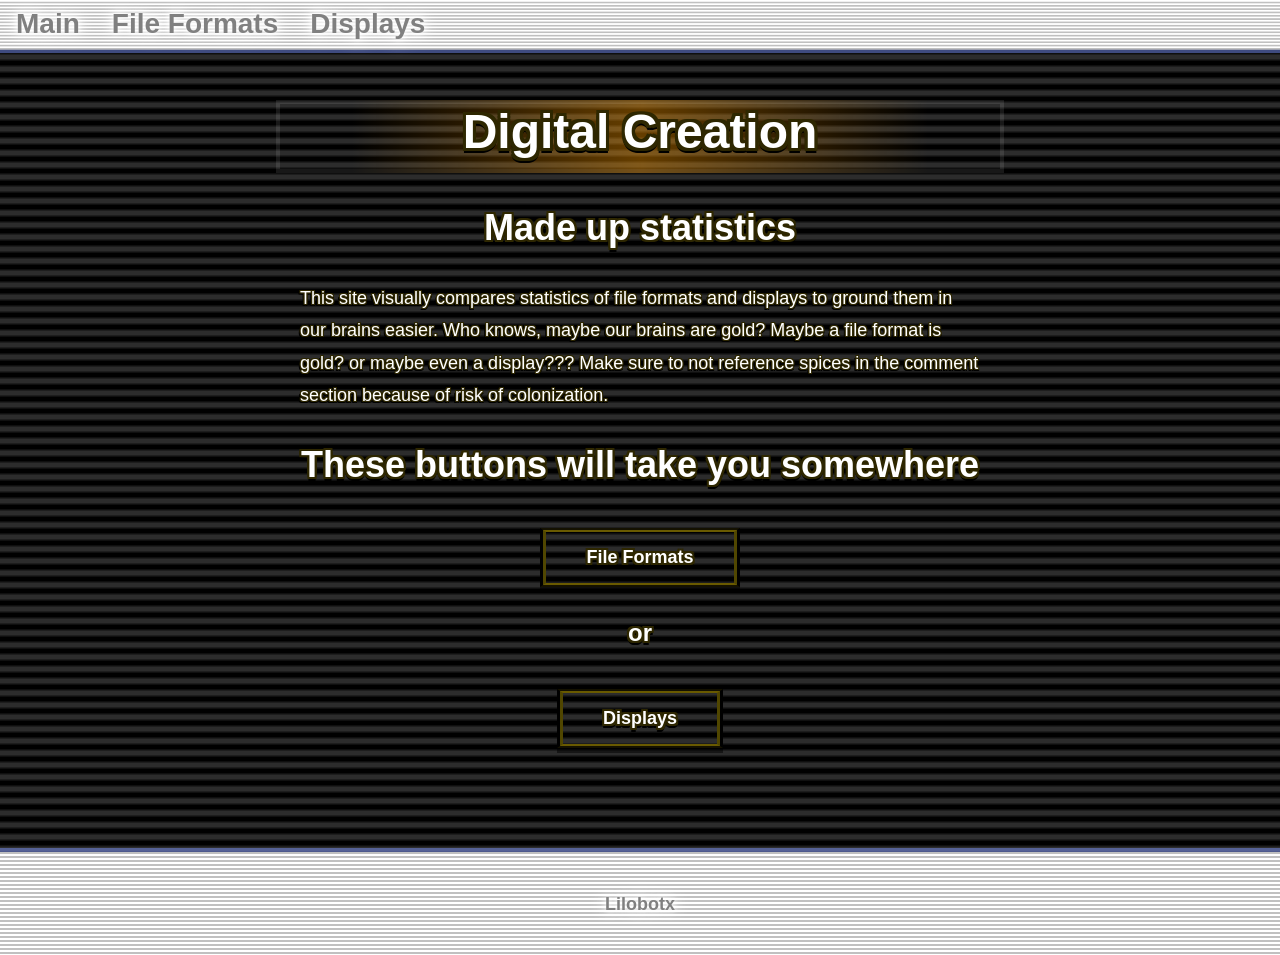
==== commit 53b3cfc2: "fix fix" ====
--- a/HTML/index.html
+++ b/HTML/index.html
@@ -1,13 +1,14 @@
 <!doctype html>
-<html>
+<html lang="en">
   <head>
-    <title>Digitalt Skapande</title>
+    <title>Digital Creation</title>
     <link rel="stylesheet" href="../style.css" />
     <meta charset="utf-8" />
     <meta name="viewport" content="width=device-width, initial-scale=1" />
+    <!--mobil scaling-->
     <link rel="shortcut icon" href="../Assets/icon.png" type="image/x-icon" />
   </head>
-  <body class="main">
+  <body>
     <header>
       <div class="navbar">
         <nav>
@@ -24,41 +25,32 @@
           </ul>
         </nav>
       </div>
+      <h1>Digital Creation</h1>
     </header>
-    <div class="main_section">
-      <h1>Digital Creation</h1>
-      <div class="text_section">
-        <div class="intro section">
-          <h2 class="center">Relativistics statistics</h2>
-          <p>
-            This site visually compares statistics of file formats and displays to ground them in our brains easier. Who knows, maybe are brains are gold? Maybe a file format is gold? or maybe even a display??? Make sure to not reference spices in the comment section because of risk of colonization.
-          </p>
-          <h2 class="center">These buttons will take you somewhere</h2>
-          <br />
-        </div>
-        <div class="center">
-          <button
-            onclick="window.location.href = 'files.html'"
-            id="FilesButton"
-          >
-            File Formats
-          </button>
-          <h3 class="center">or</h3>
-          <br />
-          <div class="center">
-          <button
-            onclick="window.location.href = 'displays.html'"
-            id="DisplaysButton"
-          >
-            Displays
-          </button>
-        </div>
-      </div>
+    <h2 class="center">Made up statistics</h2>
+    <p>
+      This site visually compares statistics of file formats and displays to
+      ground them in our brains easier. Who knows, maybe our brains are gold?
+      Maybe a file format is gold? or maybe even a display??? Make sure to not
+      reference spices in the comment section because of risk of colonization.
+    </p>
+    <h2 class="center">These buttons will take you somewhere</h2>
+    <div class="space"></div>
+    <div class="center">
+      <button onclick="window.location.href = 'files.html'" id="FilesButton">
+        File Formats</button
+      ><!--länk knapp till files-->
+      <h3 class="center">or</h3>
+      <div class="space"></div>
+      <button
+        onclick="window.location.href = 'displays.html'"
+        id="DisplaysButton"
+      >
+        Displays</button
+      ><!--länk knapp till displays-->
     </div>
     <footer>
-      <div>
-        <p>Lilobotx</p>
-      </div>
+      <p>Lilobotx</p>
     </footer>
   </body>
 </html>
--- a/style.css
+++ b/style.css
@@ -110,7 +110,7 @@
 }
 
 body {
-  margin: 0;
+  margin: 0; /*fixar border problem med footer och kanske navbar*/
   padding: 0;
   background-image: url("./Assets/Background.png");
   background-repeat: repeat;
@@ -214,7 +214,7 @@
 }
 
 @keyframes HCool {
-  /*Button animation*/
+  /*Animation som härmar glans*/
   0% {
     border-top: 4px solid rgba(255, 255, 255, 0.192);
     border-bottom: 4px solid rgba(255, 255, 255, 0.096);
@@ -238,6 +238,7 @@
 }
 
 h2:hover {
+  /*om min webbsida ignorerar min mus får jag narcissist problem ahh. nä men det är kool ändå.*/
   text-shadow: var(--outlinesmallselected);
   transition: all 0.2s ease;
 }
@@ -360,24 +361,27 @@
   max-width: 128px;
 }
 
-.Progessbar {
+.Progressbar {
+  /*tomma baren*/
   width: 100%;
   background-color: rgb(0, 0, 0, 0.5);
   border-radius: 10px;
-  margin: 20px auto;
+  margin: -15px auto;
   max-width: 400px;
 }
 
-.Progessbarfill {
+.Progressbarfill {
   height: 10px;
   width: 50%;
   background: var(--gradient);
   border-radius: 10px;
   animation: ProgressAnim 2s forwards;
   max-width: 400px;
+  margin: 0px;
 }
 
 .CompareFlex {
+  /*statistic jämförelse flex*/
   display: flex;
   flex-direction: row;
   justify-content: center;
@@ -395,9 +399,12 @@
   transform: translateY(-30px);
 }
 
+.StatNumber {
+  text-align: right;
+}
+
 .Statelement h3 {
-  margin: 10px 0px 0px 0px;
-  line-height: 0%;
+  margin: 30px 0px 10px 0px;
 }
 
 .StatText {
@@ -417,6 +424,7 @@
 }
 
 @keyframes TooltipAnim {
+  /*indikerar att man kan hovera över texten och nånting händer*/
   0% {
     color: rgb(255, 255, 255);
   }
@@ -426,14 +434,16 @@
 }
 
 .tooltiptext {
+  display: block;
   visibility: hidden;
-  max-width: 410px;
+  max-width: 310px;
+  min-width: 310px;
   background-color: rgba(0, 0, 0, 0.5);
   border-radius: 6px;
   padding: 10px;
   position: absolute;
   z-index: 1;
-  top: -40px;
+  top: 0px;
   right: 105%;
 }
 
@@ -464,11 +474,7 @@
 }
 
 .CommentSectionHeader {
-  margin: 30px auto;
-  max-width: 680px;
-  display: flex;
-  flex-direction: column;
-  align-items: center;
+  margin-top: 50px;
   text-align: center;
 }
 
@@ -508,6 +514,7 @@
 }
 
 iframe {
+  /*google saken*/
   display: block;
   margin: 30px auto;
   max-width: 680px;
@@ -521,8 +528,13 @@
   box-sizing: border-box;
 }
 
+.space {
+  /*<br> utan br*/
+  height: 30px;
+}
+
 @media (max-width: 720px) {
-  /*Se till att navbar får plats för mobiler*/
+  /*Se till att navbar får plats för mobiler + andra mobil anpassningar*/
   .navbar ul {
     flex-wrap: wrap;
     justify-content: center;
@@ -537,10 +549,20 @@
     transform: translateX(0px);
   }
 
+  .Statelement h3 {
+    width: auto;
+    max-width: 100%;
+  }
+
   .tooltiptext {
-    max-width: 300px;
-    top: 20px;
-    right: -105%;
+    position: absolute;
+    left: 0;
+    top: 100%;
+    margin-top: 5px;
+    transform: none;
+    min-width: 250px;
+    max-width: 80vw;
+    right: auto;
   }
 
   .Progressbar {
@@ -553,10 +575,7 @@
 
   .Stats {
     max-width: 300px;
-  }
-
-  .StatText {
-    margin: -10px;
+    transform: translateY(0px);
   }
 
   .flexbuttongrid button {
@@ -567,7 +586,15 @@
     padding: 0px;
   }
 
+  h2,
+  h3,
+  p {
+    width: auto;
+    max-width: 90%;
+  }
+
   .flexbuttongrid {
+    max-width: 340px;
     grid-template-columns: repeat(auto-fit, minmax(160px, 1fr));
   }
 
